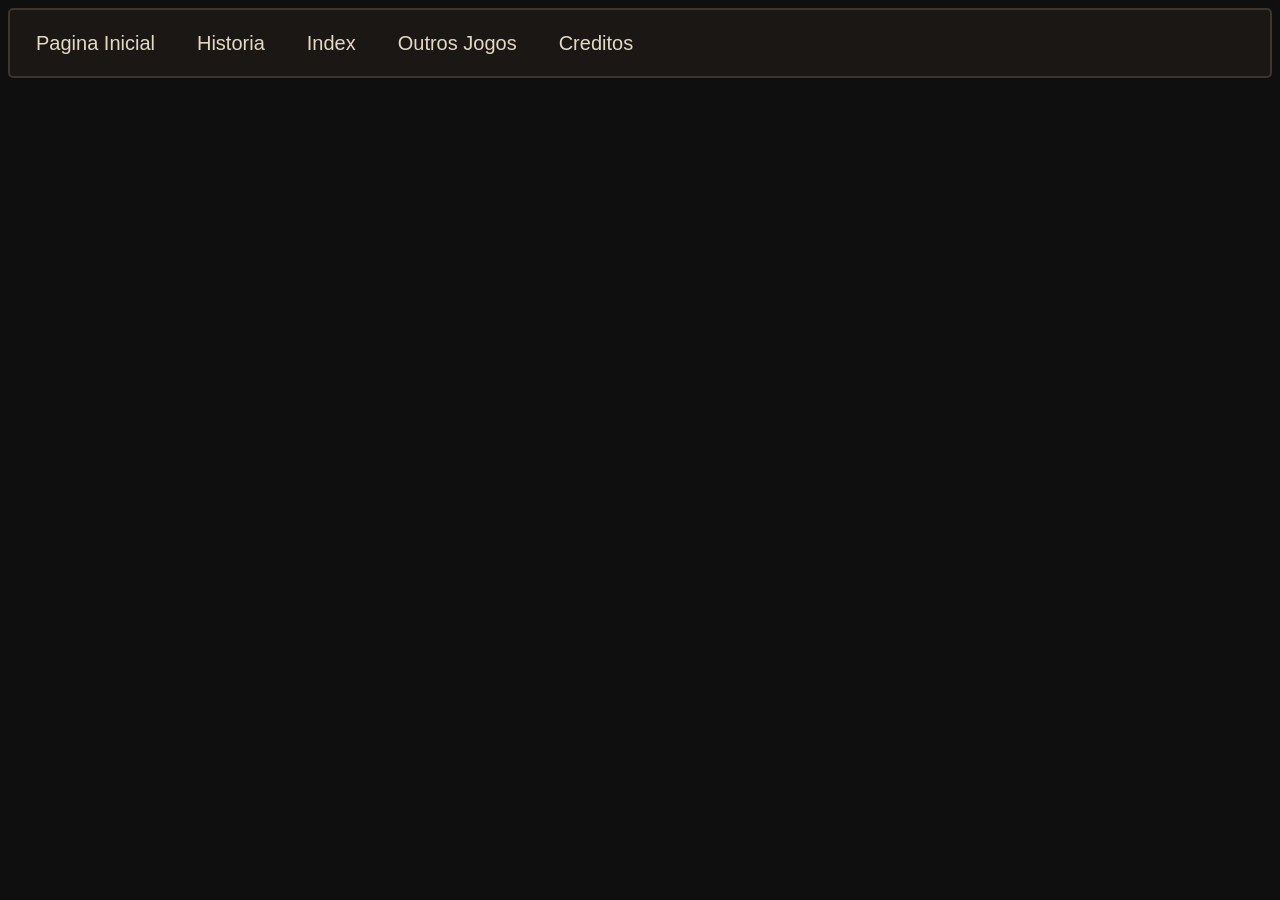
==== Primeira parte NOVO/index.html @ 2c70ede2 "Mega att do site, finalizado primeira parte" ====
<!DOCTYPE html>
<html>

<head>
    <title>Meu site</title>
    <link rel="stylesheet" href="styleindex.css">
</head>

<body>
    <div id="BotoesAcima">
            <div class="botoes">
        

             <button id="paginainicial">Pagina Inicial</button>

             <button id="historia">Historia</button>

             <button id="index">Index</button>

             <button id="OJ">Outros  Jogos</button>

             <button id="creditos">Creditos</button>

            </div>
     </div>







<script src="scriptindex.js"></script>

</body>

</html>
---- Primeira parte NOVO/styleindex.css ----
* {

    box-sizing: border-box;

}

body {
    background-color: #0f0f0f;
}

/* =========================
   BOTÕES DO TOPO
   ========================= */

 #BotoesAcima {

    display: flex;

    background-color: #1B1715;

    border: 2px solid #3d342f;

    height: 70px;

    border-radius: 5px;

    margin: auto;

 }

    .botoes {

        display: flex;

        gap: 30px;

        padding-left: 20px;
    }

    .botoes button {

    font-size: 20px;

    background-color: #1B1715;

    border: none;

    color: #E5D9C3;

    text-align: center;

    }
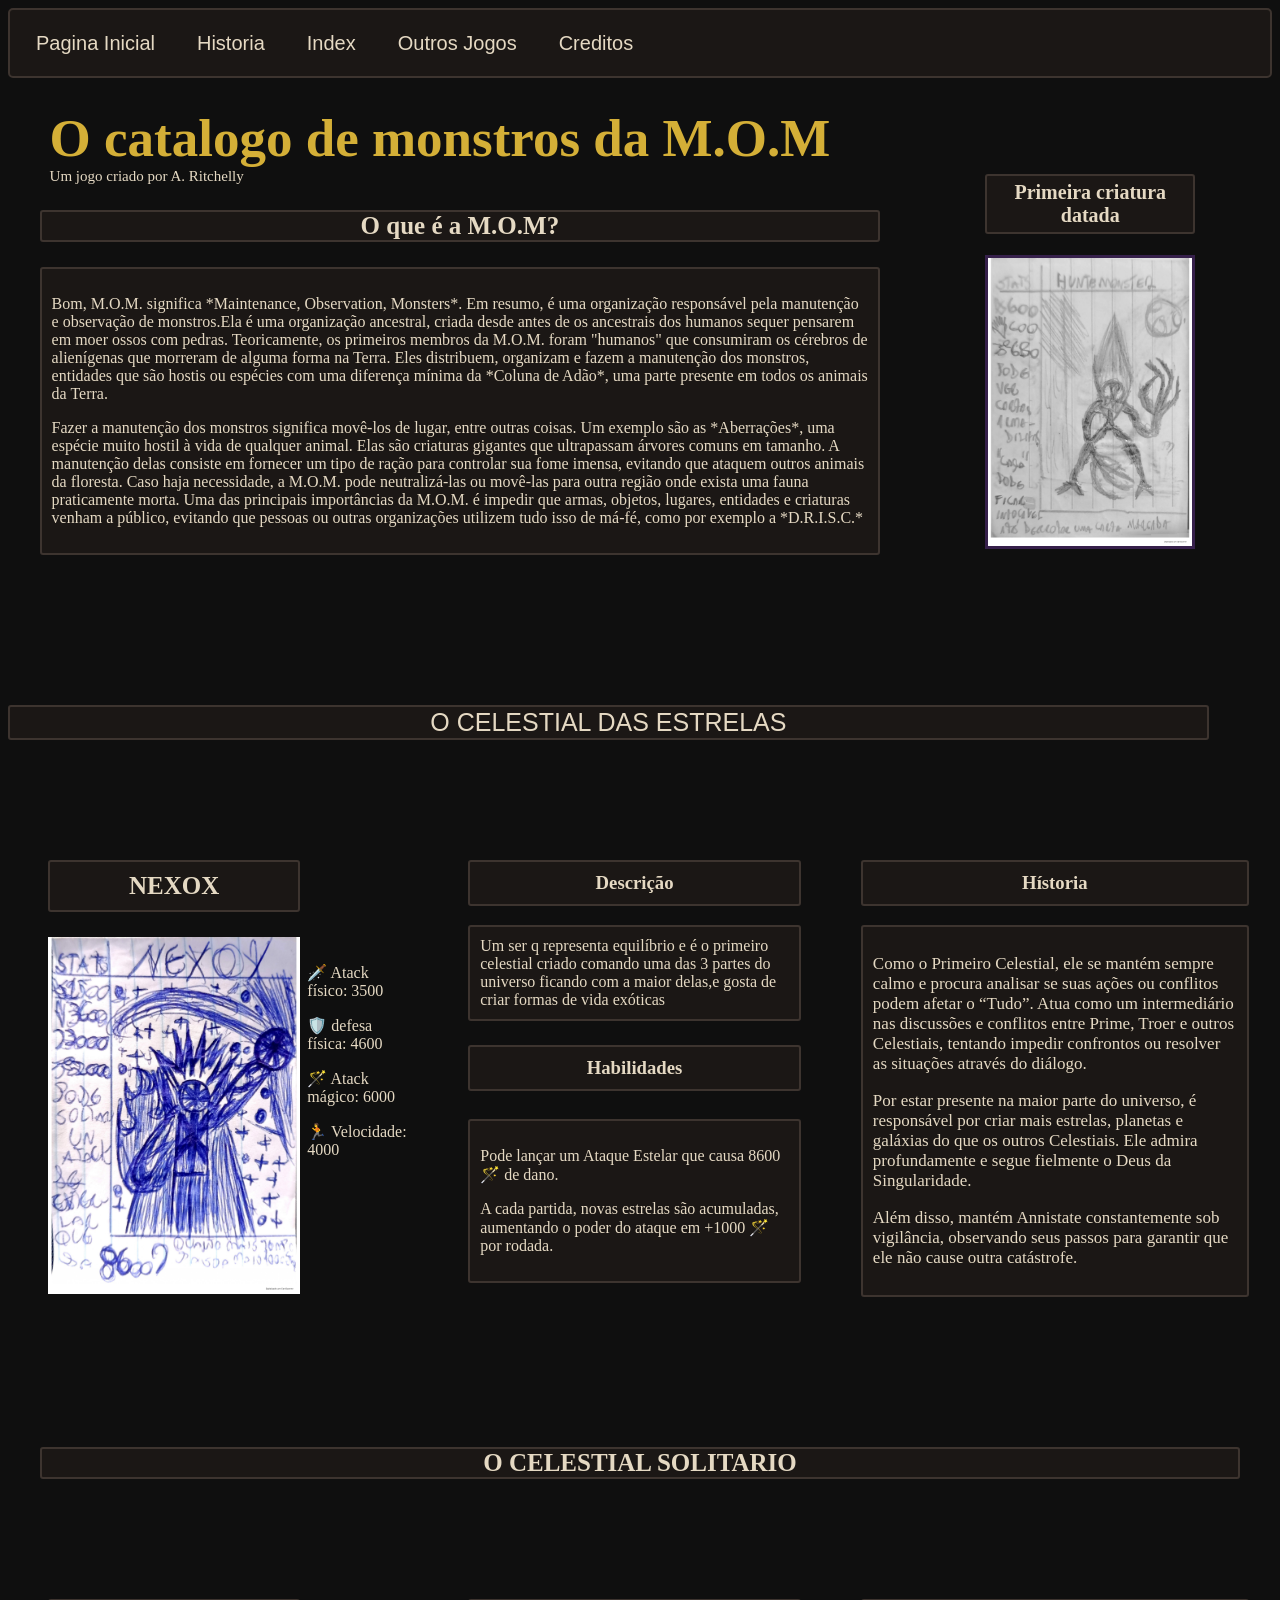
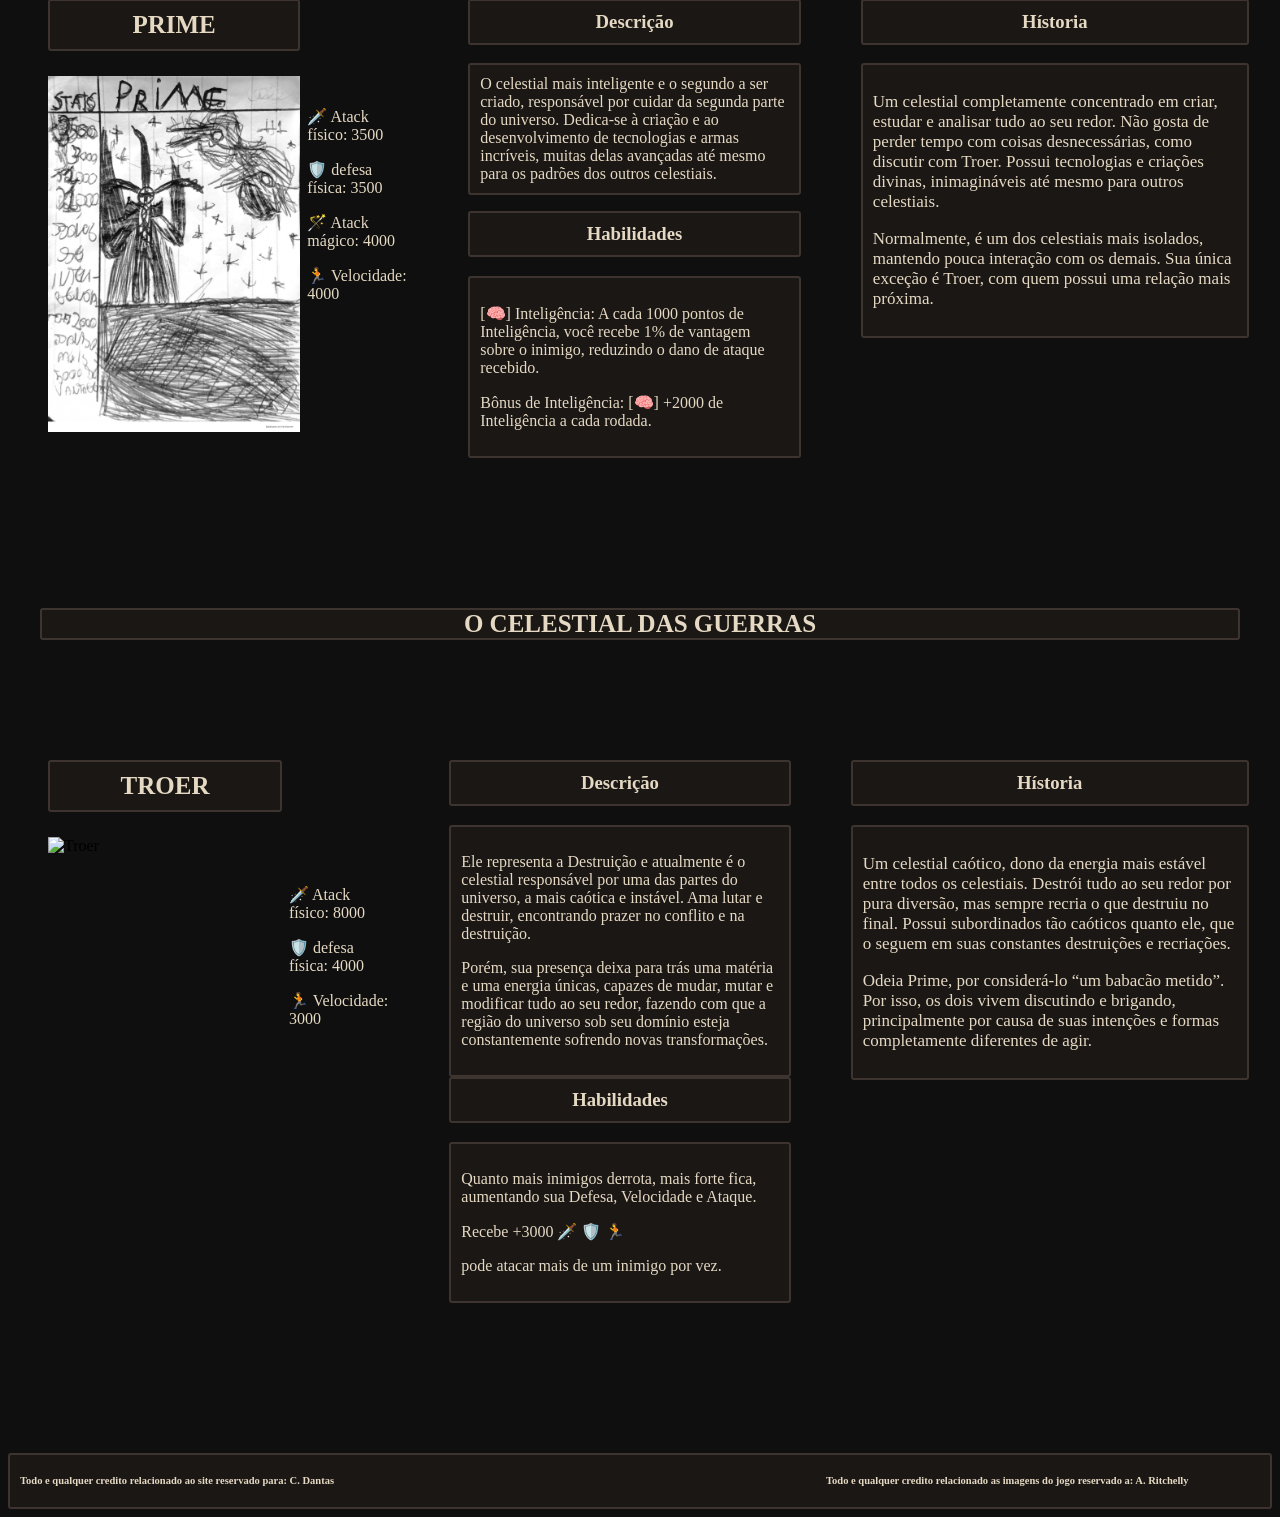
==== commit 6cf10dd6: "Move página inicial para a raiz" ====
--- a/Primeira parte NOVO/index.html
+++ b/Primeira parte NOVO/index.html
@@ -24,14 +24,634 @@
             </div>
      </div>
 
-
-
-
-
-
-
-<script src="scriptindex.js"></script>
-
+    <div id="primeiraparte">
+
+
+        <div id="titulo-descricao">
+
+            <div id="titulo-subtitulo">
+
+              <h1 id="titulo">O catalogo de monstros da M.O.M</h1>
+
+              <p id="subtitulo">Um jogo criado por A. Ritchelly</p>
+
+
+            </div>
+
+            <div id="tdescricao-descricao">
+
+              <h3 id="tdescricao">O que é a M.O.M?</h3>
+
+                    <div class="descricao">
+                     <p> Bom, M.O.M. significa *Maintenance, Observation, Monsters*. Em resumo, é uma organização responsável pela manutenção e observação de monstros.Ela é uma organização ancestral, criada desde antes de os ancestrais dos humanos sequer pensarem em moer ossos com pedras. Teoricamente, os primeiros membros da M.O.M. foram "humanos" que consumiram os cérebros de alienígenas que morreram de alguma forma na Terra. Eles distribuem, organizam e fazem a manutenção dos monstros, entidades que são hostis ou espécies com uma diferença mínima da *Coluna de Adão*, uma parte presente em todos os animais da Terra.</p>
+                     <p>Fazer a manutenção dos monstros significa movê-los de lugar, entre outras coisas. Um exemplo são as *Aberrações*, uma espécie muito hostil à vida de qualquer animal. Elas são criaturas gigantes que ultrapassam árvores comuns em tamanho. A manutenção delas consiste em fornecer um tipo de ração para controlar sua fome imensa, evitando que ataquem outros animais da floresta. Caso haja necessidade, a M.O.M. pode neutralizá-las ou movê-las para outra região onde exista uma fauna praticamente morta. Uma das principais importâncias da M.O.M. é impedir que armas, objetos, lugares, entidades e criaturas venham a público, evitando que pessoas ou outras organizações utilizem tudo isso de má-fé, como por exemplo a *D.R.I.S.C.*</p>
+                    </div>
+
+            </div>
+
+
+
+        </div>
+
+        <div id="PCD">
+
+            <h3 id="pcdplaca">Primeira criatura datada</h3>
+
+            <img id="huntemonster" src="cartas.jpg/huntemonster.jpg" alt="huntemonster">
+
+        </div>
+
+
+
+    </div>
+
+<div id="celestiais">
+    <button id="titulodiferenciado">O CELESTIAL DAS ESTRELAS</button>
+
+    <div class="personagem">
+
+        <div class="imagem-stats">
+
+            <div class="img-placa">
+
+             <h3 class="placa">NEXOX</h3>
+
+             <img class="carta" src="cartas.jpg/nexus.jpg" alt="nexox">
+
+
+            </div>
+
+            <div class="stats-text">
+
+            <div class="stats">
+             <p>🗡️ Atack físico: 3500 </p>
+             <p>🛡️ defesa física: 4600 </p>
+             <p>🪄 Atack mágico: 6000</p>
+             <p>🏃 Velocidade: 4000   </p>
+
+            </div>
+
+
+            </div>
+
+        </div>
+        
+        <div class="psdescricao-descricao">
+
+            <div>
+
+            <h3 class="psdescricao">Descrição</h3>
+
+            <p class="descricao">Um ser q representa equilíbrio e é o primeiro celestial criado comando uma das 3 partes do universo ficando com a maior delas,e gosta de criar formas de vida exóticas</p>
+
+            </div>
+
+            <h3 class="pshabilidades">Habilidades</h3>
+
+             <div class="habilidades">
+
+                <p>Pode lançar um Ataque Estelar que causa 8600 🪄 de dano. </p>
+
+                <p>A cada partida, novas estrelas são acumuladas, aumentando o poder do ataque em +1000 🪄 por rodada.</p>
+
+             </div>
+
+         
+        </div>
+
+        <div class="pshistoria-historia">
+
+            <h3 class="pshistoria">Hístoria</h3>
+
+            <div class="historia">
+
+              <p>Como o Primeiro Celestial, ele se mantém sempre calmo e procura analisar se suas ações ou conflitos podem afetar o “Tudo”. Atua como um intermediário nas discussões e conflitos entre Prime, Troer e outros Celestiais, tentando impedir confrontos ou resolver as situações através do diálogo.</p>      
+
+              <p>Por estar presente na maior parte do universo, é responsável por criar mais estrelas, planetas e galáxias do que os outros Celestiais. Ele admira profundamente e segue fielmente o Deus da Singularidade.</p>
+
+              <p>Além disso, mantém Annistate constantemente sob vigilância, observando seus passos para garantir que ele não cause outra catástrofe.</p>
+
+            </div>
+
+
+        </div>
+
+    </div>
+
+
+        <h2 class="titulo">O CELESTIAL SOLITARIO</h2>
+
+
+    <div class="personagem">
+
+        <div class="imagem-stats">
+
+            <div class="img-placa">
+
+             <h3 class="placa">PRIME</h3>
+
+             <img class="carta" src="cartas.jpg/prime.jpg" alt="Prime">
+
+
+            </div>
+
+            <div class="stats-text">
+
+            <div class="stats">
+             <p>🗡️ Atack físico: 3500 </p>
+             <p>🛡️ defesa física: 3500 </p>
+             <p>🪄 Atack mágico: 4000</p>
+             <p>🏃 Velocidade: 4000</p>
+
+            </div>
+
+
+            </div>
+
+        </div>
+        
+        <div class="psdescricao-descricao">
+
+            <div>
+
+            <h3 class="psdescricao">Descrição</h3>
+
+            <p class="descricao">O celestial mais inteligente e o segundo a ser criado, responsável por cuidar da segunda parte do universo. Dedica-se à criação e ao desenvolvimento de tecnologias e armas incríveis, muitas delas avançadas até mesmo para os padrões dos outros celestiais.</p>
+
+            </div>
+
+             <h3 class="pshabilidades">Habilidades</h3>
+
+             <div class="habilidades">
+
+                <p>[🧠] Inteligência: A cada 1000 pontos de Inteligência, você recebe 1% de vantagem sobre o inimigo, reduzindo o dano de ataque recebido.</p>
+
+                <p>Bônus de Inteligência: [🧠] +2000 de Inteligência a cada rodada.</p>
+
+            </div>
+         
+        </div>
+
+        <div class="pshistoria-historia">
+
+            <h3 class="pshistoria">Hístoria</h3>
+
+            <div class="historia">
+
+              <p>Um celestial completamente concentrado em criar, estudar e analisar tudo ao seu redor. Não gosta de perder tempo com coisas desnecessárias, como discutir com Troer. Possui tecnologias e criações divinas, inimagináveis até mesmo para outros celestiais.</p>      
+
+              <p>Normalmente, é um dos celestiais mais isolados, mantendo pouca interação com os demais. Sua única exceção é Troer, com quem possui uma relação mais próxima.</p>
+              
+            </div>
+
+
+        </div>
+
+    </div>
+
+            <h2 class="titulo">O CELESTIAL DAS GUERRAS</h2>
+
+    <div class="personagem">
+
+        <div class="imagem-stats">
+
+            <div class="img-placa">
+
+             <h3 class="placa">TROER</h3>
+
+              <img class="carta" src="cartas.jpg/troer.jpg" alt="Troer">
+
+
+            </div>
+
+            <div class="stats-text">
+
+            <div class="stats">
+             <p>🗡️ Atack físico: 8000 </p>
+             <p>🛡️ defesa física: 4000 </p>
+             <p>🏃 Velocidade: 3000</p>
+
+            </div>
+
+
+            </div>
+
+        </div>
+        
+        <div class="psdescricao-descricao">
+
+            <div>
+
+            <h3 class="psdescricao">Descrição</h3>
+
+            <div class="descricao">
+
+            <p>Ele representa a Destruição e atualmente é o celestial responsável por uma das partes do universo, a mais caótica e instável. Ama lutar e destruir, encontrando prazer no conflito e na destruição.</p>
+
+            <p>Porém, sua presença deixa para trás uma matéria e uma energia únicas, capazes de mudar, mutar e modificar tudo ao seu redor, fazendo com que a região do universo sob seu domínio esteja constantemente sofrendo novas transformações.</p>
+         
+            </div>
+
+            </div>
+
+            <div>
+
+                <h3 class="pshabilidades">Habilidades</h3>
+
+            <div class="habilidades">
+
+                <p>Quanto mais inimigos derrota, mais forte fica, aumentando sua Defesa, Velocidade e Ataque.</p>
+
+                <p>Recebe +3000 🗡️ 🛡️ 🏃</p>
+
+                <p>pode atacar mais de um inimigo por vez.</p>
+
+            </div>
+
+            </div>
+        </div>
+
+        <div class="pshistoria-historia">
+
+            <h3 class="pshistoria">Hístoria</h3>
+
+            <div class="historia">
+
+              <p>Um celestial caótico, dono da energia mais estável entre todos os celestiais. Destrói tudo ao seu redor por pura diversão, mas sempre recria o que destruiu no final. Possui subordinados tão caóticos quanto ele, que o seguem em suas constantes destruições e recriações.</p>      
+
+              <p>Odeia Prime, por considerá-lo “um babacão metido”. Por isso, os dois vivem discutindo e brigando, principalmente por causa de suas intenções e formas completamente diferentes de agir.</p>
+              
+            </div>
+
+
+        </div>
+
+    </div>
+
+    </div>
+
+<div id="annistates">
+
+     <button id="titulodiferenciado1">O CELESTIAL FORA DO CONTROLE</button>
+
+    
+
+ <div class="personagem">
+
+        <div class="imagem-stats">
+
+            <div class="img-placa">
+
+             <h3 class="placa">OS ANNISTATES</h3>
+
+             <div id="os-annistates">
+
+                <img id="anibrutos" src="cartas.jpg/anibrutos.jpg" alt="Anibrutos">
+
+                <img id="anitank" src="cartas.jpg/anitank.jpg" alt="Anitank">
+
+                <img id="animagia" src="cartas.jpg/animagia.jpg" alt="Animagia">
+
+                <img id="anispeed" src="cartas.jpg/anispeed.jpg" alt="Anispeed">
+                
+
+
+             </div>
+
+
+            </div>
+
+        </div>
+        
+        <div class="psdescricao-descricao">
+
+            <div>
+
+            <h3 class="psdescricao">Descrição</h3>
+
+            <p class="descricao">Ser que representa o desequilíbrio, sendo totalmente estável em sua existência, mas possuindo uma energia completamente desequilibrada. Não possui nenhuma forma única e pode assumir diferentes formas livremente. Odeia seu criador e Nexox com todas as suas forças. Reside em um planeta cujo núcleo produz quasares infinitos e incessantes, alimentados pela energia desequilibrada que emana de seu próprio ser.</p>
+
+            </div>
+
+            <h3 class="pshabilidades">Habilidades</h3>
+
+             <div class="habilidades">
+
+                <p>Pode mudar livremente entre suas diferentes formas, adaptando sua aparência e manifestação de energia de acordo com a situação. Essa mudança não possui um limite fixo, permitindo que ele alterne constantemente entre suas formas durante um combate.</p>
+
+
+             </div>
+
+         
+        </div>
+
+        <div class="pshistoria-historia">
+
+            <h3 class="pshistoria">Hístoria</h3>
+
+            <div class="historia">
+
+              <p>É o ser que representa o desequilíbrio absoluto, sendo completamente estável em sua própria existência, mas possuindo uma energia extremamente desequilibrada e imprevisível. Ele não possui nenhuma forma única, podendo alterar sua aparência e estrutura constantemente conforme sua energia se manifesta. Odeia seu criador e Nexox com todas as suas forças, carregando um enorme ressentimento contra aqueles que deram origem à sua existência.</p>
+              
+              <p>Ele reside em um planeta completamente dominado por sua energia, cujo núcleo produz quasares infinitos e incessantes. A energia desequilibrada presente em seu interior alimenta o núcleo continuamente, fazendo com que os quasares nunca parem de surgir. O planeta inteiro funciona como uma extensão de seu poder, permanecendo em constante instabilidade por causa da energia absurda que o ser possui.</p>
+
+            </div>
+
+
+        </div>
+
+    </div>
+
+    <h2 class="titulo">O ANNISTATE BRUTAL</h2>
+
+    <div class="personagem">
+
+        <div class="imagem-stats">
+
+            <div class="img-placa">
+
+             <h3 class="placa">ANNISTATE BRUTOS</h3>
+
+             <img class="carta" src="cartas.jpg/anibrutos.jpg" alt="anibrutos">
+
+
+            </div>
+
+            <div class="stats-text">
+
+            <div class="stats">
+             <p>🗡️ Atack físico: 6000 </p>
+             <p>🛡️ defesa física:  2200 </p>
+             <p>🏃 Velocidade: 1000   </p>
+
+            </div>
+
+
+            </div>
+
+        </div>
+        
+        <div class="psdescricao-descricao">
+
+            <div>
+
+            <h3 class="psdescricao">Descrição</h3>
+
+            <p class="descricao">A forma de Annistate totalmente focada em força física. Seu poder destrutivo é concentrado em golpes físicos extremamente poderosos, tornando-o capaz de superar adversários através de força bruta.</p>
+
+            </div>
+
+            <h3 class="pshabilidades">Habilidades</h3>
+
+             <div class="habilidades">
+
+                <p>Aumenta em 20% sua força caso Annistate esteja em qualquer situação de desvantagem.</p>
+
+             </div>
+
+         
+        </div>
+
+        <div class="pshistoria-historia">
+
+            <h3 class="pshistoria">Hístoria</h3>
+
+            <div class="historia">
+
+              <p>Representa a estabilidade e a força física de Annistate, sendo a forma mais focada em combate corporal. Age como um ogro faminto por lutas, sempre procurando alguém forte o suficiente para testar seus limites. Quanto mais difícil e brutal for o combate, mais interessado ele fica. Não costuma pensar muito antes de atacar, preferindo resolver tudo através da força e da resistência. Para ele, uma batalha nunca é um problema, mas uma oportunidade de provar quem é o mais forte.</p>      
+
+            </div>
+
+
+        </div>
+        
+
+    </div>
+
+    <h2 class="titulo">O ANNISTATE DEFENSIVO</h2>
+
+ <div class="personagem">
+
+        <div class="imagem-stats">
+
+            <div class="img-placa">
+
+             <h3 class="placa">ANNISTATE TANK</h3>
+
+             <img class="carta" src="cartas.jpg/anitank.jpg" alt="anitank">
+
+
+            </div>
+
+            <div class="stats-text">
+
+            <div class="stats">
+             <p>🗡️ Atack físico: 1600 </p>
+             <p>🛡️ defesa física:  6000 </p>
+             <p>🏃 Velocidade: 980 </p>
+
+            </div>
+
+
+            </div>
+
+        </div>
+        
+        <div class="psdescricao-descricao">
+
+            <div>
+
+            <h3 class="psdescricao">Descrição</h3>
+
+            <p class="descricao">A forma de Annistate focada em defesa física. O material que ele produz é considerado um dos mais resistentes de todas as realidades, permitindo que suporte ataques absurdamente poderosos.</p>
+
+            </div>
+
+            <h3 class="pshabilidades">Habilidades</h3>
+
+             <div class="habilidades">
+
+                <p>Aumenta sua defesa em 5.000 pontos durante 3 rodadas.</p>
+
+             </div>
+
+         
+        </div>
+
+        <div class="pshistoria-historia">
+
+            <h3 class="pshistoria">Hístoria</h3>
+
+            <div class="historia">
+
+              <p>Representa a resistência e a capacidade defensiva de Annistate. Age como um ser extremamente arrogante, que acredita estar acima de praticamente todos os outros seres. Gosta de receber ataques apenas para demonstrar que eles não são capazes de feri-lo e, depois, humilhar seus adversários por terem tentado. Quanto mais poderoso é o inimigo, mais prazer sente em permanecer parado enquanto seus ataques são completamente inúteis. Para essa forma, derrotar alguém rapidamente não é tão divertido quanto fazê-lo perceber que nunca teve chance.</p>      
+
+            </div>
+
+
+        </div>
+
+    </div>
+
+    <h2 class="titulo">O ANNISTATE MAGICO</h2>
+
+    <div class="personagem">
+
+        <div class="imagem-stats">
+
+            <div class="img-placa">
+
+             <h3 class="placa">ANNISTATE DEMON</h3>
+
+             <img class="carta" src="cartas.jpg/animagia.jpg" alt="animagia">
+
+
+            </div>
+
+            <div class="stats-text">
+
+            <div class="stats">
+             <p>🛡️ Defesa física: 2.600 </p>
+             <p>🪄 Ataque mágico: 6.000</p>
+             <p>🏃 Velocidade: 3.000</p>
+
+            </div>
+
+
+            </div>
+
+        </div>
+        
+        <div class="psdescricao-descricao">
+
+            <div>
+
+            <h3 class="psdescricao">Descrição</h3>
+
+            <p class="descricao">A forma de Annistate focada em ataques não físicos. Ele assume a aparência de um demônio para brincar com a imaginação e zombar dos outros mortais, utilizando sua magia celestial de maneira extremamente destrutiva.</p>
+
+            </div>
+
+            <h3 class="pshabilidades">Habilidades</h3>
+
+             <div class="habilidades">
+
+                <p>Cria Tochas de Mana Celestial. A cada rodada, Annistate pode escolher entre: </p>
+
+                <p>Buffar suas cartas mágicas em 100%</p>
+
+                <p>Acumular energia para utilizar seu ataque Calamidade Descontrolada.</p>
+
+                <p>Para utilizar a Calamidade Descontrolada, são necessárias 9 Tochas de Mana Celestial ativas. Annistate ganha 1 Tocha por rodada, desde que ninguém as destrua ou interfira em seu acúmulo.</p>
+
+             </div>
+
+         
+        </div>
+
+        <div class="pshistoria-historia">
+
+            <h3 class="pshistoria">Hístoria</h3>
+
+            <div class="historia">
+
+              <p>Representa o lado mágico e destrutivo de Annistate. Age como um monarca desolado, carregando uma espécie de vazio e desprezo por tudo ao seu redor. Não demonstra interesse em conquistar ou governar nada, pois considera que tudo eventualmente será destruído. Caminha por diferentes lugares observando o mundo em silêncio e, quando algo chama sua atenção, simplesmente o arrasa sem demonstrar remorso. Sua presença transmite a sensação de que uma calamidade está prestes a acontecer, como se a própria destruição fosse sua única forma de entretenimento.</p>      
+
+            </div>
+
+
+        </div>
+
+    </div>
+
+    <h2 class="titulo">O ANNISTATE INVISIVEL</h2>
+
+
+<div class="personagem">
+
+        <div class="imagem-stats">
+
+            <div class="img-placa">
+
+             <h3 class="placa">ANNISTATE SPEED</h3>
+
+             <img class="carta" src="cartas.jpg/anispeed.jpg" alt="anispeed">
+
+
+            </div>
+
+            <div class="stats-text">
+
+            <div class="stats">
+             <p>🗡️ Ataque físico: 1.900 </p>
+             <p>🛡️ Defesa física: 1.900</p>
+             <p>🏃 Velocidade: 6.600</p>
+
+            </div>
+
+
+            </div>
+
+        </div>
+        
+        <div class="psdescricao-descricao">
+
+            <div>
+
+            <h3 class="psdescricao">Descrição</h3>
+
+            <p class="descricao">A forma de Annistate totalmente focada em velocidade. Seus atributos ofensivos e defensivos são menores, mas sua velocidade transforma sua movimentação em sua principal forma de defesa e combate.</p>
+
+            </div>
+
+            <h3 class="pshabilidades">Habilidades</h3>
+
+             <div class="habilidades">
+
+                <p>Aumenta sua velocidade em 1.000% durante 3 rodadas, permitindo que Annistate alcance velocidades tão absurdas que consegue se defender até mesmo de ataques físicos através da movimentação.</p>
+
+             </div>
+
+         
+        </div>
+
+        <div class="pshistoria-historia">
+
+            <h3 class="pshistoria">Hístoria</h3>
+
+            <div class="historia">
+
+              <p>Representa a velocidade e a movimentação constante de Annistate. Nunca fica parado, passando por cidades, mundos e dimensões sem parar, como se permanecer no mesmo lugar fosse algo insuportável. Está constantemente procurando novos lugares para explorar e novos adversários para desafiar. A única coisa capaz de fazê-lo parar é encontrar alguém que consiga acompanhá-lo em velocidade. Quando encontra outro ser rápido, sua personalidade muda completamente e ele passa a tratá-lo como um rival, querendo descobrir imediatamente quem consegue chegar mais longe ou ser mais rápido.</p>      
+
+            </div>
+
+
+        </div>
+
+    </div>
+
+
+
+</div>
+
+    <div id="creditosfinais">
+
+    <h3 id="creditoscadu">Todo e qualquer credito relacionado ao site reservado para: C. Dantas</h3>
+
+    <h3 id="creditoscharge">Todo e qualquer credito relacionado as imagens do jogo reservado a: A. Ritchelly</h3>
+
+
+    </div>
+
+
+
+
+
+
+
+
+
+    <script src="scriptindex.js"></script>
 </body>
 
-</html>+</html>
--- a/Primeira parte NOVO/styleindex.css
+++ b/Primeira parte NOVO/styleindex.css
@@ -49,4 +49,506 @@
 
     text-align: center;
 
-    }+    }
+
+/* =========================
+   PAGINA INICIAL
+   ========================= */
+
+   /* =========================
+   TITULO E SUBTITULO
+   ========================= */
+
+#primeiraparte {
+
+    width: 95%;
+
+    display: flex;
+
+    max-width: 1300px;
+
+    gap: 5%;
+
+    margin: auto;
+
+}
+
+#titulo-descricao {
+
+    width: 70%;
+
+    display: flex;
+
+    flex-direction: column;
+}
+
+#titulo-subtitulo {
+    
+    display: flex;
+
+    flex-direction: column;
+
+}
+
+#titulo {
+
+    width: 100%;
+
+    color: #D4AF37;
+
+    padding-left: 10px;
+
+    font-size: 53px;
+
+    margin: 0;
+    
+    margin-top: 30px;
+}
+
+#subtitulo {
+    width: 100%;
+
+    color: #E5D9C3;
+
+    padding-left: 10px;
+
+    font-size: 15px;
+
+    text-align: left;
+
+    margin: 0;    
+
+}
+
+/* =========================
+   DESCRICAO PAGINA INICIAL
+   ========================= */
+
+#tdescricao-descricao {
+
+    display: flex;
+
+    flex-direction: column;
+
+}
+
+#tdescricao {
+
+    width: 100%;
+
+    border: 2px solid #3d342f;
+
+    border-radius: 3px;
+    
+    background-color: #1B1715;  
+
+    text-align: center;
+
+    color: #E5D9C3;
+
+    font-size: 25px;
+
+}
+
+/* =========================
+   DESCRICAO PAGINA INICIAL
+   ========================= */
+
+#PCD {
+
+    width: 25%;
+
+    display: flex;
+
+    flex-direction: column;
+
+    margin-top: 90px;
+
+    gap: 10px;
+}
+
+#pcdplaca {
+
+    border: 2px solid #3d342f;
+
+    border-radius: 3px;
+    
+    background-color: #1B1715;
+
+    color: #E5D9C3;
+
+    font-size: 20px;
+
+    text-align: center;
+
+    width: 70%;
+
+    margin: auto;
+
+    padding: 5px;
+
+}
+
+#huntemonster {
+
+    width: 70%;
+
+    height: auto;
+
+    border: 3px solid rgb(54, 32, 75);
+
+    margin: auto;
+}
+
+/* =========================
+   OS CELESTIAIS
+   ========================= */
+
+   #titulodiferenciado {
+
+    text-align: center;
+
+    margin: auto;
+
+    margin-top: 150px;
+
+    border: 2px solid #3d342f;
+
+    border-radius: 3px;
+    
+    background-color: #1B1715;
+
+    color: #E5D9C3;
+
+    font-size: 25px;
+
+    width: 95%;
+    
+   }
+
+    #titulodiferenciado1 {
+
+    text-align: center;
+
+    margin: auto;
+
+    margin-top: 150px;
+
+    border: 2px solid #3d342f;
+
+    border-radius: 3px;
+    
+    background-color: #1B1715;
+
+    color: #E5D9C3;
+
+    font-size: 25px;
+
+    width: 95%;
+    
+   }
+
+.titulo {
+
+    text-align: center;
+
+    margin: auto;
+
+    margin-top: 150px;
+
+    border: 2px solid #3d342f;
+
+    border-radius: 3px;
+    
+    background-color: #1B1715;
+
+    color: #E5D9C3;
+
+    font-size: 25px;
+
+    width: 95%;
+    
+   }
+
+ .personagem {
+
+    width: 95%;
+
+    max-width: 100%;
+
+    display: flex;
+
+    margin: auto;
+
+    margin-left: 40px;
+
+    gap: 5%;
+
+    margin-top: 120px;
+
+   }
+
+
+
+   .imagem-stats {
+
+    display: flex;
+
+    width: 30%;
+
+    gap: 2%;
+
+    margin-top: 0;
+
+   }
+
+   
+ @media (min-width: 2000px) {
+   .imagem-stats {
+
+    display: flex;
+
+    width: 30%;
+
+    gap: 2%;
+
+    height: 600px;
+
+    width: 600px;
+
+   }
+
+}
+
+   .img-placa {
+
+    width: 70%;
+
+    display: flex;
+
+    flex-direction: column;
+
+    margin-top: 0;
+
+
+   }
+
+   .placa {
+
+    text-align: center;
+
+    border: 2px solid #3d342f;
+
+    border-radius: 3px;
+    
+    background-color: #1B1715;
+
+    color: #E5D9C3;
+
+    font-size: 25px;
+
+    width: 100%;
+
+    padding: 10px;
+
+    margin-top: 0;
+
+   }
+
+
+    .stats-text {
+
+    display: flex;
+
+    flex-direction: column;
+
+    width: 30%;
+
+    color: #E5D9C3;
+
+    margin: auto 0 0;
+
+    height: 80%;
+
+    font-size: 16px;
+
+    }
+
+ .psdescricao-descricao {
+
+    display: flex;
+
+    flex-direction: column;
+
+    text-align: start;
+
+    border-radius: 3px;
+
+    color: #E5D9C3;
+
+    width: 30%;
+
+    gap: 2%;
+
+    }
+
+    .psdescricao {
+
+    border: 2px solid #3d342f;
+
+    border-radius: 3px;
+    
+    background-color: #1B1715;
+
+    text-align: center;
+
+    padding: 10px;
+
+    margin-top: 0;
+
+
+    }
+
+    .descricao {
+
+    border: 2px solid #3d342f;
+
+    border-radius: 3px;
+    
+    background-color: #1B1715;
+
+    text-align: start;
+
+    padding: 10px;
+
+    color: #E5D9C3;
+    
+    }
+
+    .pshabilidades {
+
+    border: 2px solid #3d342f;
+
+    border-radius: 3px;
+    
+    background-color: #1B1715;
+
+    text-align: center;
+
+    padding: 10px;
+
+    margin-top: 0;
+
+
+    }
+
+    .habilidades {
+
+    border: 2px solid #3d342f;
+
+    border-radius: 3px;
+    
+    background-color: #1B1715;
+
+    text-align: start;
+
+    padding: 10px;
+    
+    }
+
+    .pshistoria-historia {
+
+        width: 35%;
+
+        display: flex;
+
+        flex-direction: column;
+
+        color: #E5D9C3;
+
+    }
+
+    .pshistoria {
+
+    border: 2px solid #3d342f;
+
+    border-radius: 3px;
+    
+    background-color: #1B1715;
+
+    text-align: center;
+
+    padding: 10px;
+
+    margin-top: 0;
+
+    }
+
+    .historia {
+
+    border: 2px solid #3d342f;
+
+    border-radius: 3px;
+    
+    background-color: #1B1715;
+
+    text-align: start;
+
+    padding: 10px;
+
+    font-size: 17px;
+
+    }
+
+    #creditosfinais {
+
+    width: 100%;
+
+    display: flex;
+
+    gap: 30%;
+
+    border: 2px solid #3d342f;
+
+    border-radius: 3px;
+    
+    background-color: #1B1715;
+
+    text-align: start;
+
+    padding: 10px;
+
+    color: #E5D9C3;
+
+    font-size: 9px;
+
+    margin-top: 150px;
+
+    }
+
+    #creditoscadu {
+
+        width: 40%
+        
+    }
+
+    #creditoscharge {
+
+        width: 40%
+    }
+
+#os-annistates {
+
+    display: grid;
+
+    grid-template-columns: 1fr 1fr;
+
+    gap: 20px;
+
+    width: 100%;
+}
+
+#os-annistates img {
+
+    width: 100%;
+}
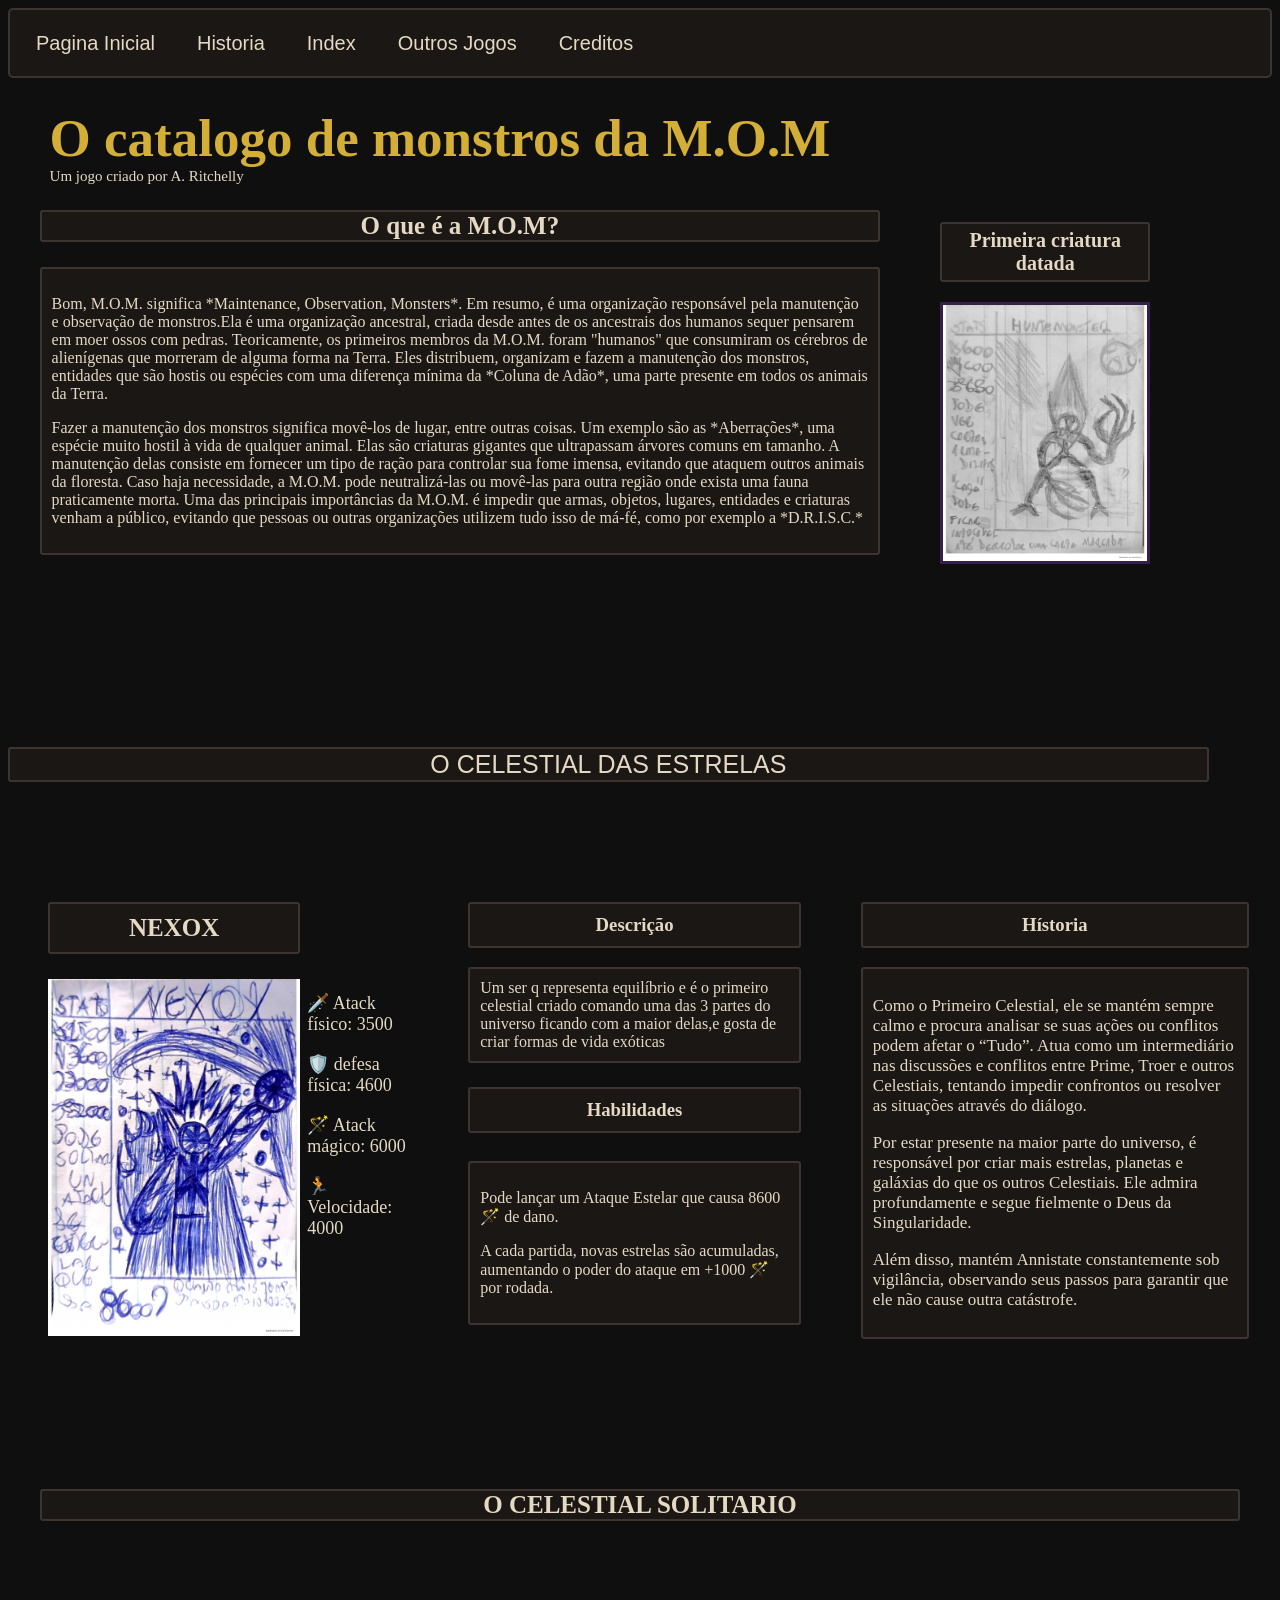
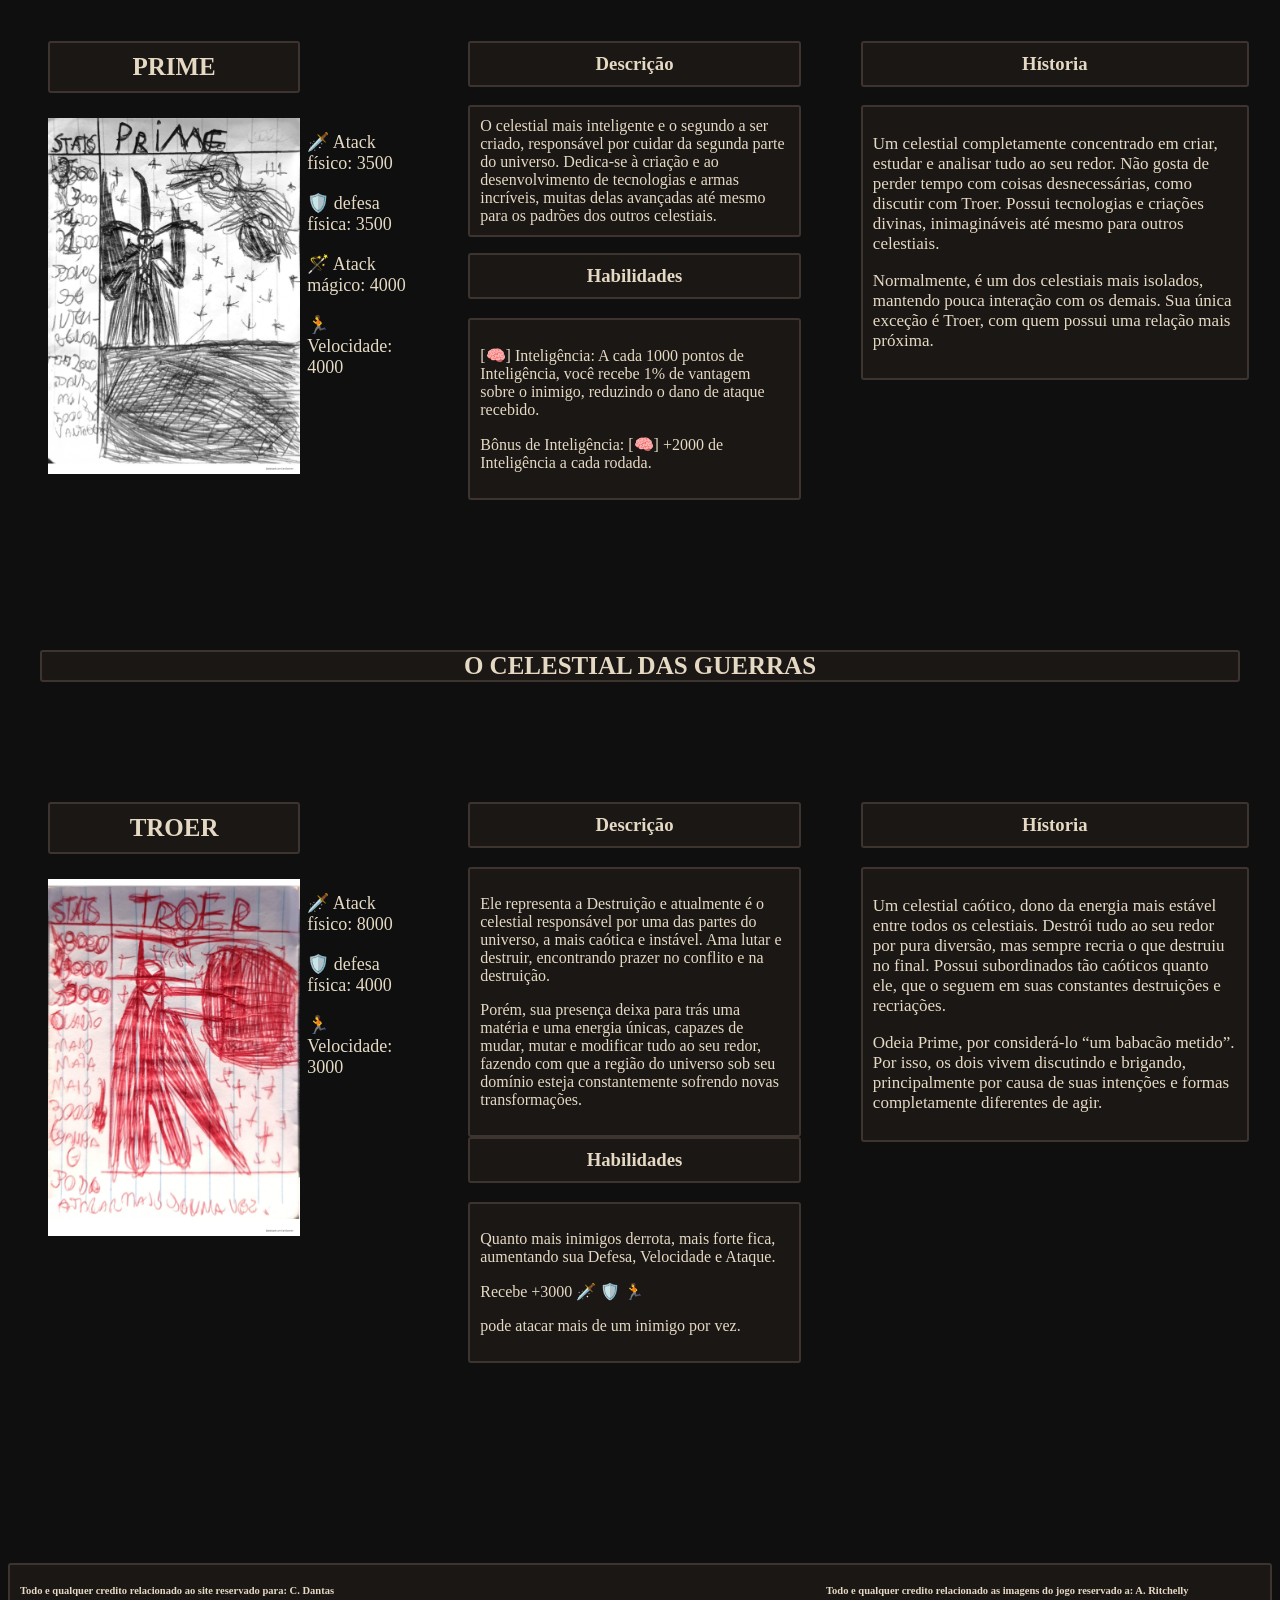
==== commit f52b60b6: "Move página inicial para a raiz" ====
--- a/Primeira parte NOVO/index.html
+++ b/Primeira parte NOVO/index.html
@@ -11,11 +11,11 @@
             <div class="botoes">
         
 
-             <button id="paginainicial">Pagina Inicial</button>
+             <button id="index">Pagina Inicial</button>
 
              <button id="historia">Historia</button>
 
-             <button id="index">Index</button>
+             <button id="catalogo">Index</button>
 
              <button id="OJ">Outros  Jogos</button>
 
@@ -219,7 +219,7 @@
 
              <h3 class="placa">TROER</h3>
 
-              <img class="carta" src="cartas.jpg/troer.jpg" alt="Troer">
+              <img class="carta" src="cartas.jpg/TROER.jpg" alt="Troer">
 
 
             </div>
@@ -377,7 +377,7 @@
 
             </div>
 
-            <div class="stats-text">
+            <div class="stats-text1">
 
             <div class="stats">
              <p>🗡️ Atack físico: 6000 </p>
@@ -443,7 +443,7 @@
 
             </div>
 
-            <div class="stats-text">
+            <div class="stats-text1">
 
             <div class="stats">
              <p>🗡️ Atack físico: 1600 </p>
@@ -508,7 +508,7 @@
 
             </div>
 
-            <div class="stats-text">
+            <div class="stats-text1">
 
             <div class="stats">
              <p>🛡️ Defesa física: 2.600 </p>
@@ -580,7 +580,7 @@
 
             </div>
 
-            <div class="stats-text">
+            <div class="stats-text1">
 
             <div class="stats">
              <p>🗡️ Ataque físico: 1.900 </p>
--- a/Primeira parte NOVO/styleindex.css
+++ b/Primeira parte NOVO/styleindex.css
@@ -162,10 +162,36 @@
 
     flex-direction: column;
 
-    margin-top: 90px;
-
-    gap: 10px;
-}
+    margin-top: 22%;
+
+    gap: 20px;
+
+    height: auto;
+
+    
+
+}
+
+@media (min-width:1205px) {
+    #PCD {
+
+        margin-top: 12%;
+
+    }
+
+
+}
+
+@media (min-width:1284px) {
+    #PCD {
+
+        margin-top: 8%;
+
+    }
+
+
+}
+
 
 #pcdplaca {
 
@@ -183,7 +209,7 @@
 
     width: 70%;
 
-    margin: auto;
+    margin: 0;
 
     padding: 5px;
 
@@ -193,11 +219,11 @@
 
     width: 70%;
 
-    height: auto;
+    height: 70%;
 
     border: 3px solid rgb(54, 32, 75);
 
-    margin: auto;
+    margin: 0;
 }
 
 /* =========================
@@ -333,6 +359,7 @@
 
    }
 
+
    .placa {
 
     text-align: center;
@@ -355,7 +382,20 @@
 
    }
 
-
+    .stats-carta {
+
+    width: 70%;
+
+    display: flex;
+
+    flex-direction: column;
+
+    margin-top: 0;
+
+
+   }
+
+   
     .stats-text {
 
     display: flex;
@@ -366,13 +406,64 @@
 
     color: #E5D9C3;
 
-    margin: auto 0 0;
-
-    height: 80%;
-
-    font-size: 16px;
-
-    }
+    margin: 0;
+
+    height: 50%;
+
+    padding-top: 23%
+
+    }
+
+    @media (min-width: 1100px) {
+        .stats-text {
+
+            padding-top: 20%
+
+        }
+    }
+
+    .stats-text1 {
+
+    display: flex;
+
+    flex-direction: column;
+
+    width: 30%;
+
+    color: #E5D9C3;
+
+    margin: 0;
+
+    height: 50%;
+
+    padding-top: 34%
+
+    }
+
+
+    .stats {
+
+        font-size: 14px;
+
+    }
+
+    @media (min-width: 1450px) {
+    .stats {
+
+        font-size: 24px;
+
+    }
+}
+
+
+   @media (min-width: 1100px) and (max-width: 1449px) {
+    .stats {
+
+        font-size: 18px;
+
+    }
+}
+    
 
  .psdescricao-descricao {
 
@@ -522,7 +613,7 @@
 
     font-size: 9px;
 
-    margin-top: 150px;
+    margin-top: 200px;
 
     }
 
@@ -541,14 +632,47 @@
 
     display: grid;
 
-    grid-template-columns: 1fr 1fr;
+   grid-template-columns: repeat(auto-fit(1, 1fr));
 
     gap: 20px;
 
     width: 100%;
-}
+
+    flex-grow: 1;
+}
+
+
+
+@media (min-width: 1300px) {
+#os-annistates {
+
+    display: grid;
+
+   grid-template-columns: repeat(2, 1fr);
+
+    gap: 20px;
+
+    width: 100%;
+
+    flex-grow: 1;
+}
+
+}
+
 
 #os-annistates img {
 
-    width: 100%;
+    width: 140px;
+
+    flex-grow: 1;
+}
+
+@media (max-width: 1100px) {
+#os-annistates img {
+
+    width: 120px;
+
+    flex-grow: 1;
+}
+
 }
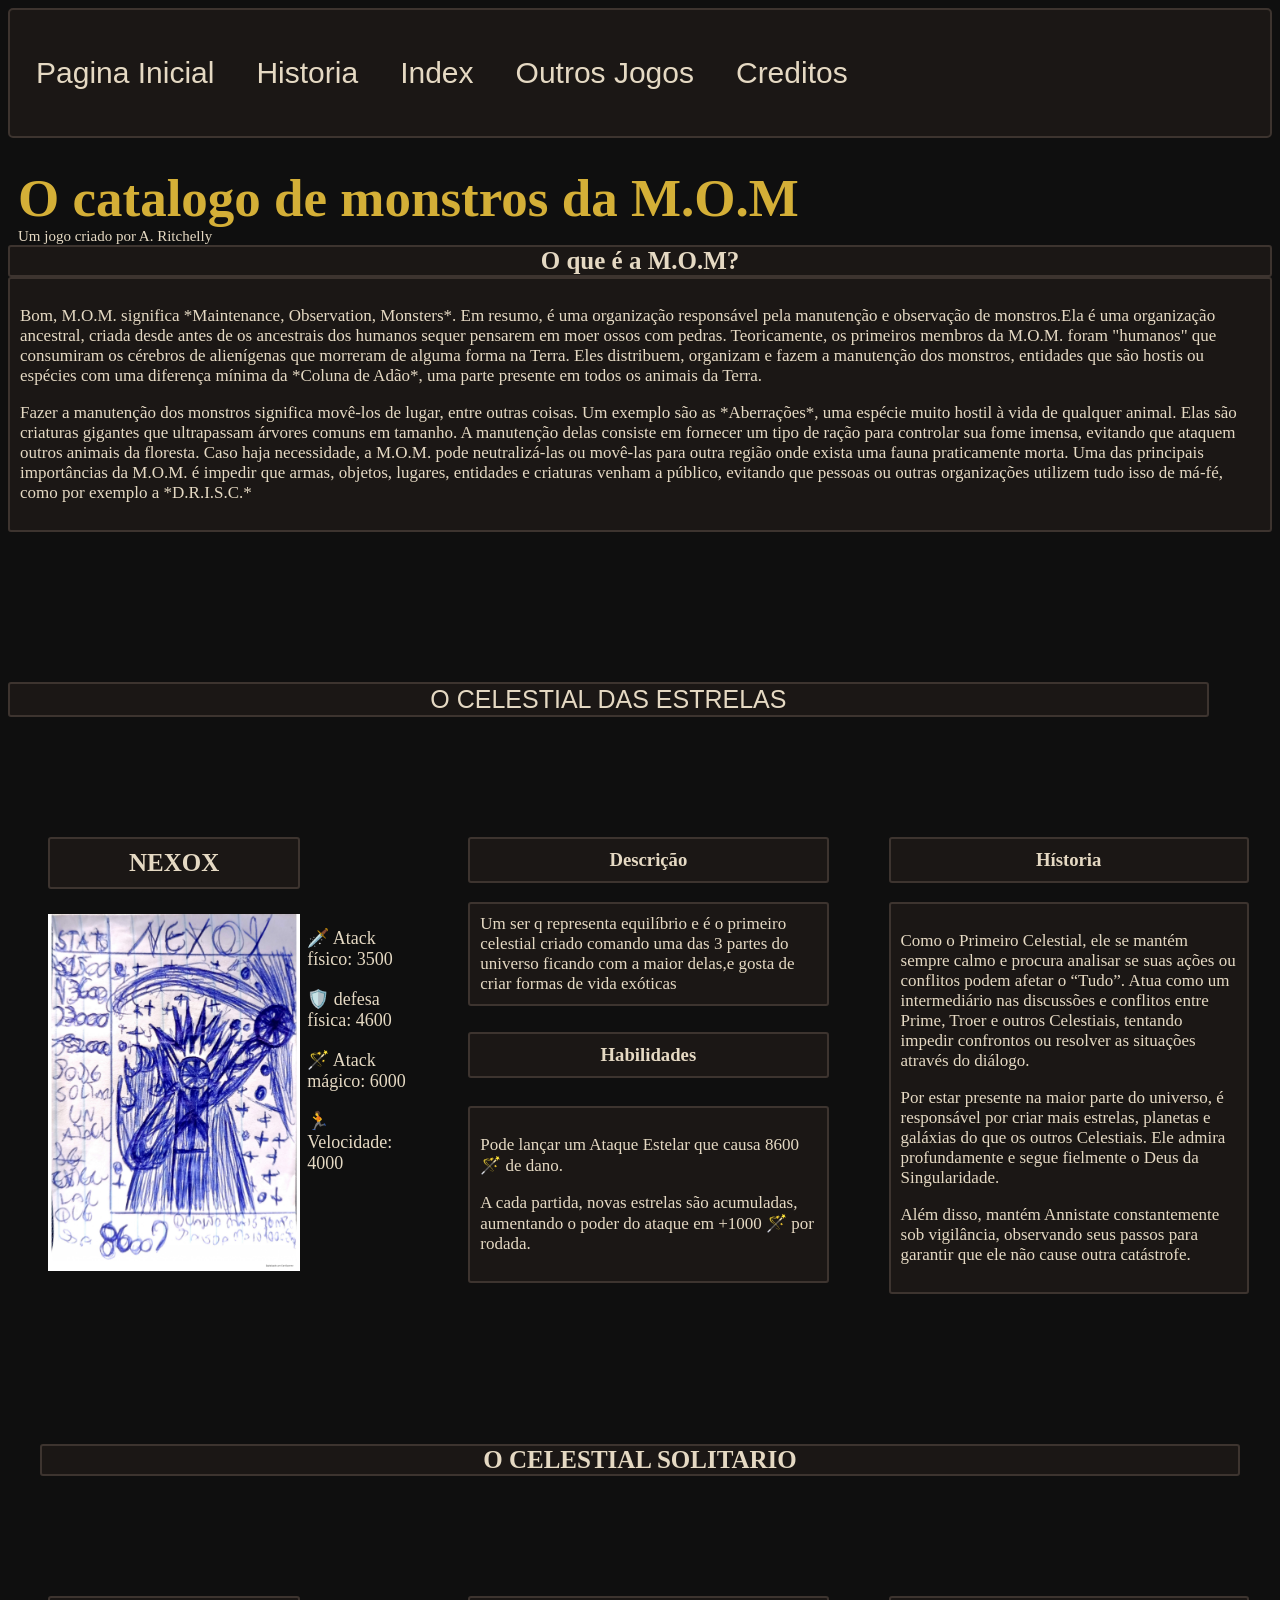
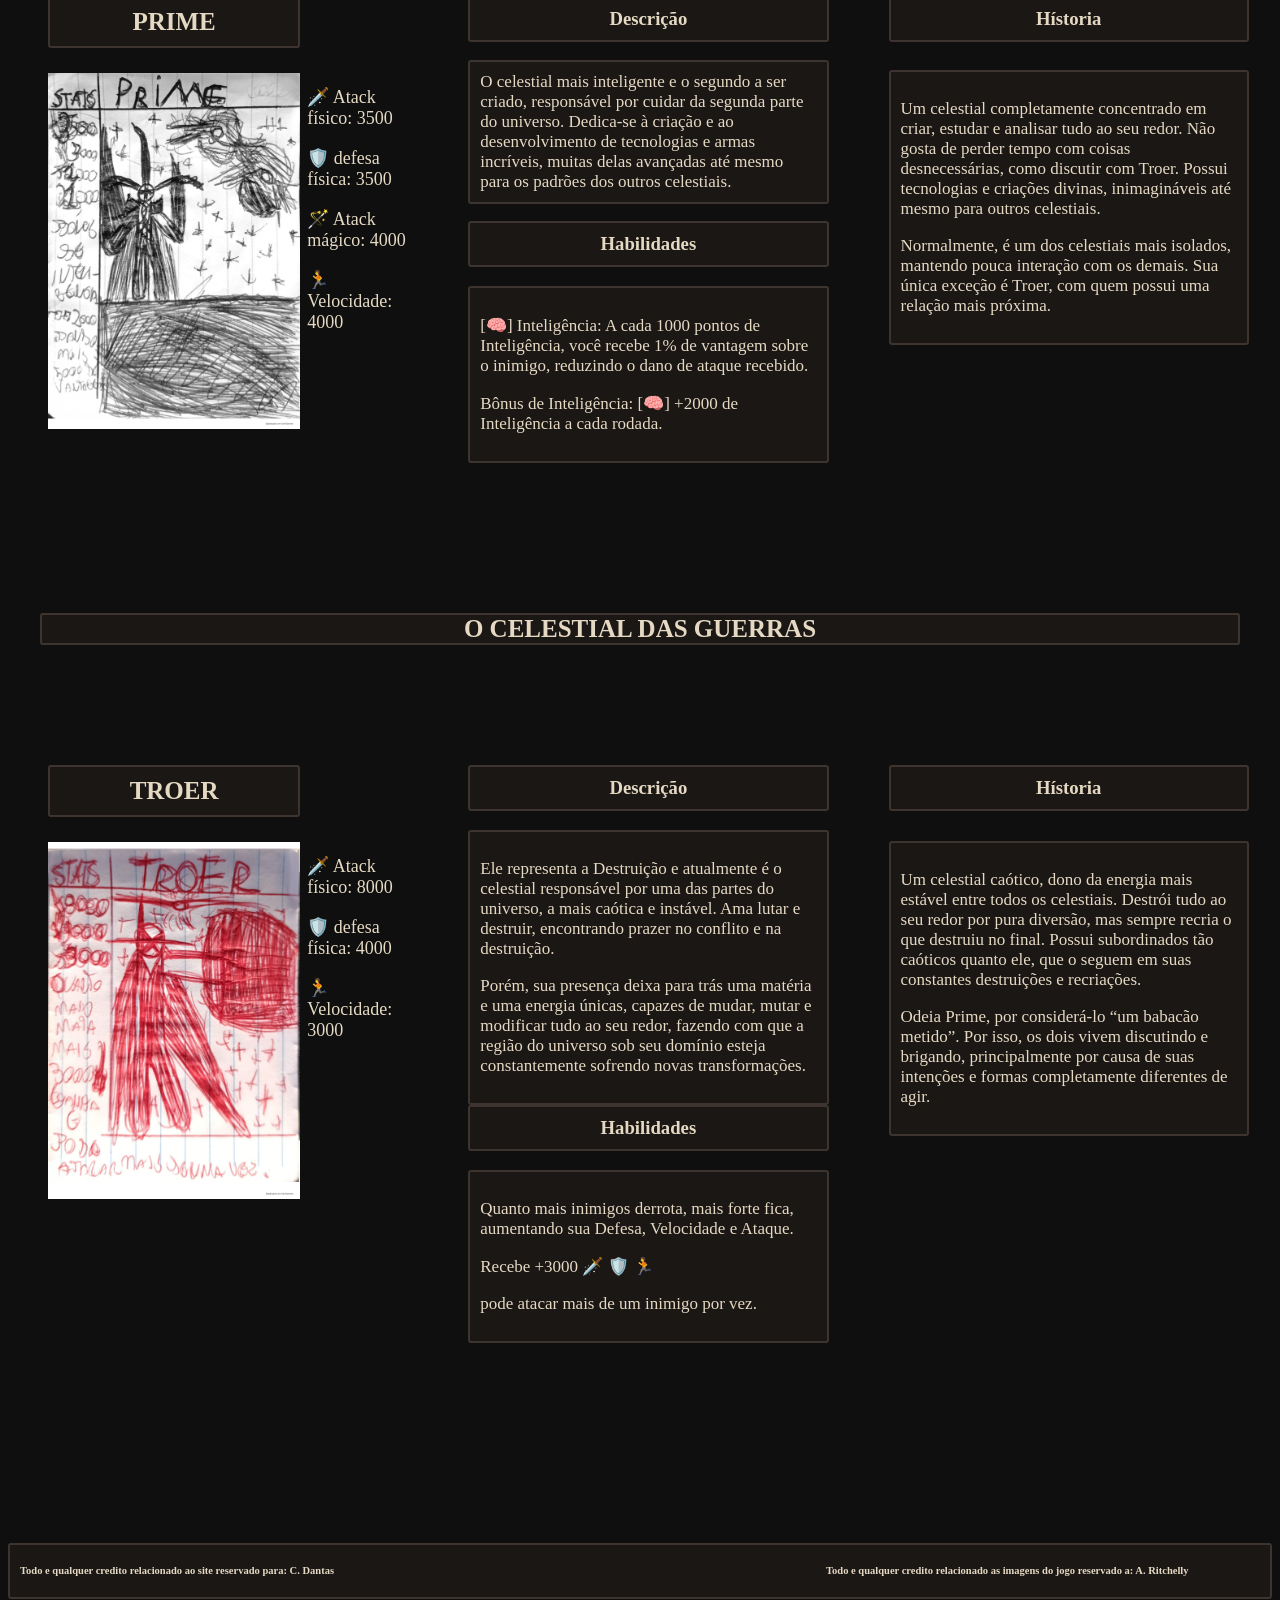
==== commit 314728b7: "fazendo a aba historia" ====
--- a/Primeira parte NOVO/index.html
+++ b/Primeira parte NOVO/index.html
@@ -40,9 +40,9 @@
 
             <div id="tdescricao-descricao">
 
-              <h3 id="tdescricao">O que é a M.O.M?</h3>
-
-                    <div class="descricao">
+              <h3 class="caixa titulo" id="tdescricao">O que é a M.O.M?</h3>
+
+                    <div class="caixa textembaixops">
                      <p> Bom, M.O.M. significa *Maintenance, Observation, Monsters*. Em resumo, é uma organização responsável pela manutenção e observação de monstros.Ela é uma organização ancestral, criada desde antes de os ancestrais dos humanos sequer pensarem em moer ossos com pedras. Teoricamente, os primeiros membros da M.O.M. foram "humanos" que consumiram os cérebros de alienígenas que morreram de alguma forma na Terra. Eles distribuem, organizam e fazem a manutenção dos monstros, entidades que são hostis ou espécies com uma diferença mínima da *Coluna de Adão*, uma parte presente em todos os animais da Terra.</p>
                      <p>Fazer a manutenção dos monstros significa movê-los de lugar, entre outras coisas. Um exemplo são as *Aberrações*, uma espécie muito hostil à vida de qualquer animal. Elas são criaturas gigantes que ultrapassam árvores comuns em tamanho. A manutenção delas consiste em fornecer um tipo de ração para controlar sua fome imensa, evitando que ataquem outros animais da floresta. Caso haja necessidade, a M.O.M. pode neutralizá-las ou movê-las para outra região onde exista uma fauna praticamente morta. Uma das principais importâncias da M.O.M. é impedir que armas, objetos, lugares, entidades e criaturas venham a público, evitando que pessoas ou outras organizações utilizem tudo isso de má-fé, como por exemplo a *D.R.I.S.C.*</p>
                     </div>
@@ -53,20 +53,12 @@
 
         </div>
 
-        <div id="PCD">
-
-            <h3 id="pcdplaca">Primeira criatura datada</h3>
-
-            <img id="huntemonster" src="cartas.jpg/huntemonster.jpg" alt="huntemonster">
-
-        </div>
-
 
 
     </div>
 
 <div id="celestiais">
-    <button id="titulodiferenciado">O CELESTIAL DAS ESTRELAS</button>
+    <button class="caixa titulo" id="titulodiferenciado">O CELESTIAL DAS ESTRELAS</button>
 
     <div class="personagem">
 
@@ -74,7 +66,7 @@
 
             <div class="img-placa">
 
-             <h3 class="placa">NEXOX</h3>
+             <h3 class="caixa placa">NEXOX</h3>
 
              <img class="carta" src="cartas.jpg/nexus.jpg" alt="nexox">
 
@@ -96,19 +88,19 @@
 
         </div>
         
-        <div class="psdescricao-descricao">
-
-            <div>
-
-            <h3 class="psdescricao">Descrição</h3>
-
-            <p class="descricao">Um ser q representa equilíbrio e é o primeiro celestial criado comando uma das 3 partes do universo ficando com a maior delas,e gosta de criar formas de vida exóticas</p>
-
-            </div>
-
-            <h3 class="pshabilidades">Habilidades</h3>
-
-             <div class="habilidades">
+        <div class= "ps-text">
+
+            <div>
+
+            <h3 class="caixa pstext">Descrição</h3>
+
+            <p class="caixa textembaixops">Um ser q representa equilíbrio e é o primeiro celestial criado comando uma das 3 partes do universo ficando com a maior delas,e gosta de criar formas de vida exóticas</p>
+
+            </div>
+
+            <h3 class="caixa pstext">Habilidades</h3>
+
+             <div class="caixa textembaixops">
 
                 <p>Pode lançar um Ataque Estelar que causa 8600 🪄 de dano. </p>
 
@@ -119,11 +111,11 @@
          
         </div>
 
-        <div class="pshistoria-historia">
-
-            <h3 class="pshistoria">Hístoria</h3>
-
-            <div class="historia">
+        <div class="ps-text">
+
+            <h3 class="caixa pstext">Hístoria</h3>
+
+            <div class="caixa textembaixops">
 
               <p>Como o Primeiro Celestial, ele se mantém sempre calmo e procura analisar se suas ações ou conflitos podem afetar o “Tudo”. Atua como um intermediário nas discussões e conflitos entre Prime, Troer e outros Celestiais, tentando impedir confrontos ou resolver as situações através do diálogo.</p>      
 
@@ -139,7 +131,7 @@
     </div>
 
 
-        <h2 class="titulo">O CELESTIAL SOLITARIO</h2>
+        <h2 class="caixa titulo">O CELESTIAL SOLITARIO</h2>
 
 
     <div class="personagem">
@@ -148,7 +140,7 @@
 
             <div class="img-placa">
 
-             <h3 class="placa">PRIME</h3>
+             <h3 class="caixa placa">PRIME</h3>
 
              <img class="carta" src="cartas.jpg/prime.jpg" alt="Prime">
 
@@ -170,19 +162,19 @@
 
         </div>
         
-        <div class="psdescricao-descricao">
-
-            <div>
-
-            <h3 class="psdescricao">Descrição</h3>
-
-            <p class="descricao">O celestial mais inteligente e o segundo a ser criado, responsável por cuidar da segunda parte do universo. Dedica-se à criação e ao desenvolvimento de tecnologias e armas incríveis, muitas delas avançadas até mesmo para os padrões dos outros celestiais.</p>
-
-            </div>
-
-             <h3 class="pshabilidades">Habilidades</h3>
-
-             <div class="habilidades">
+        <div class="ps-text">
+
+            <div>
+
+            <h3 class="caixa pstext">Descrição</h3>
+
+            <p class="caixa textembaixops">O celestial mais inteligente e o segundo a ser criado, responsável por cuidar da segunda parte do universo. Dedica-se à criação e ao desenvolvimento de tecnologias e armas incríveis, muitas delas avançadas até mesmo para os padrões dos outros celestiais.</p>
+
+            </div>
+
+             <h3 class="caixa pstext">Habilidades</h3>
+
+             <div class="caixa textembaixops">
 
                 <p>[🧠] Inteligência: A cada 1000 pontos de Inteligência, você recebe 1% de vantagem sobre o inimigo, reduzindo o dano de ataque recebido.</p>
 
@@ -192,11 +184,11 @@
          
         </div>
 
-        <div class="pshistoria-historia">
-
-            <h3 class="pshistoria">Hístoria</h3>
-
-            <div class="historia">
+        <div class="ps-text">
+
+            <h3 class="caixa pstext">Hístoria</h3>
+
+            <div class="caixa textembaixops">
 
               <p>Um celestial completamente concentrado em criar, estudar e analisar tudo ao seu redor. Não gosta de perder tempo com coisas desnecessárias, como discutir com Troer. Possui tecnologias e criações divinas, inimagináveis até mesmo para outros celestiais.</p>      
 
@@ -209,7 +201,7 @@
 
     </div>
 
-            <h2 class="titulo">O CELESTIAL DAS GUERRAS</h2>
+            <h2 class="caixa titulo">O CELESTIAL DAS GUERRAS</h2>
 
     <div class="personagem">
 
@@ -217,7 +209,7 @@
 
             <div class="img-placa">
 
-             <h3 class="placa">TROER</h3>
+             <h3 class="caixa placa">TROER</h3>
 
               <img class="carta" src="cartas.jpg/TROER.jpg" alt="Troer">
 
@@ -238,13 +230,13 @@
 
         </div>
         
-        <div class="psdescricao-descricao">
-
-            <div>
-
-            <h3 class="psdescricao">Descrição</h3>
-
-            <div class="descricao">
+        <div class="ps-text">
+
+            <div>
+
+            <h3 class="caixa pstext">Descrição</h3>
+
+            <div class="caixa textembaixops">
 
             <p>Ele representa a Destruição e atualmente é o celestial responsável por uma das partes do universo, a mais caótica e instável. Ama lutar e destruir, encontrando prazer no conflito e na destruição.</p>
 
@@ -256,9 +248,9 @@
 
             <div>
 
-                <h3 class="pshabilidades">Habilidades</h3>
-
-            <div class="habilidades">
+                <h3 class="caixa pstext">Habilidades</h3>
+
+            <div class="caixa textembaixops">
 
                 <p>Quanto mais inimigos derrota, mais forte fica, aumentando sua Defesa, Velocidade e Ataque.</p>
 
@@ -271,11 +263,11 @@
             </div>
         </div>
 
-        <div class="pshistoria-historia">
-
-            <h3 class="pshistoria">Hístoria</h3>
-
-            <div class="historia">
+        <div class="ps-text">
+
+            <h3 class="caixa pstext">Hístoria</h3>
+
+            <div class="caixa textembaixops">
 
               <p>Um celestial caótico, dono da energia mais estável entre todos os celestiais. Destrói tudo ao seu redor por pura diversão, mas sempre recria o que destruiu no final. Possui subordinados tão caóticos quanto ele, que o seguem em suas constantes destruições e recriações.</p>      
 
@@ -292,7 +284,7 @@
 
 <div id="annistates">
 
-     <button id="titulodiferenciado1">O CELESTIAL FORA DO CONTROLE</button>
+     <button class="caixa titulo" id="titulodiferenciado1">O CELESTIAL FORA DO CONTROLE</button>
 
     
 
@@ -302,7 +294,7 @@
 
             <div class="img-placa">
 
-             <h3 class="placa">OS ANNISTATES</h3>
+             <h3 class="caixa placa">OS ANNISTATES</h3>
 
              <div id="os-annistates">
 
@@ -323,19 +315,19 @@
 
         </div>
         
-        <div class="psdescricao-descricao">
-
-            <div>
-
-            <h3 class="psdescricao">Descrição</h3>
-
-            <p class="descricao">Ser que representa o desequilíbrio, sendo totalmente estável em sua existência, mas possuindo uma energia completamente desequilibrada. Não possui nenhuma forma única e pode assumir diferentes formas livremente. Odeia seu criador e Nexox com todas as suas forças. Reside em um planeta cujo núcleo produz quasares infinitos e incessantes, alimentados pela energia desequilibrada que emana de seu próprio ser.</p>
-
-            </div>
-
-            <h3 class="pshabilidades">Habilidades</h3>
-
-             <div class="habilidades">
+        <div class="ps-text">
+
+            <div>
+
+            <h3 class="caixa pstext">Descrição</h3>
+
+            <p class="caixa textembaixops">Ser que representa o desequilíbrio, sendo totalmente estável em sua existência, mas possuindo uma energia completamente desequilibrada. Não possui nenhuma forma única e pode assumir diferentes formas livremente. Odeia seu criador e Nexox com todas as suas forças. Reside em um planeta cujo núcleo produz quasares infinitos e incessantes, alimentados pela energia desequilibrada que emana de seu próprio ser.</p>
+
+            </div>
+
+            <h3 class="caixa pstext">Habilidades</h3>
+
+             <div class="caixa textembaixops">
 
                 <p>Pode mudar livremente entre suas diferentes formas, adaptando sua aparência e manifestação de energia de acordo com a situação. Essa mudança não possui um limite fixo, permitindo que ele alterne constantemente entre suas formas durante um combate.</p>
 
@@ -345,11 +337,11 @@
          
         </div>
 
-        <div class="pshistoria-historia">
-
-            <h3 class="pshistoria">Hístoria</h3>
-
-            <div class="historia">
+        <div class="ps-text">
+
+            <h3 class="caixa pstext">Hístoria</h3>
+
+            <div class="caixa textembaixops">
 
               <p>É o ser que representa o desequilíbrio absoluto, sendo completamente estável em sua própria existência, mas possuindo uma energia extremamente desequilibrada e imprevisível. Ele não possui nenhuma forma única, podendo alterar sua aparência e estrutura constantemente conforme sua energia se manifesta. Odeia seu criador e Nexox com todas as suas forças, carregando um enorme ressentimento contra aqueles que deram origem à sua existência.</p>
               
@@ -362,7 +354,7 @@
 
     </div>
 
-    <h2 class="titulo">O ANNISTATE BRUTAL</h2>
+    <h2 class="caixa titulo">O ANNISTATE BRUTAL</h2>
 
     <div class="personagem">
 
@@ -370,7 +362,7 @@
 
             <div class="img-placa">
 
-             <h3 class="placa">ANNISTATE BRUTOS</h3>
+             <h3 class="caixa placa">ANNISTATE BRUTOS</h3>
 
              <img class="carta" src="cartas.jpg/anibrutos.jpg" alt="anibrutos">
 
@@ -391,19 +383,19 @@
 
         </div>
         
-        <div class="psdescricao-descricao">
-
-            <div>
-
-            <h3 class="psdescricao">Descrição</h3>
-
-            <p class="descricao">A forma de Annistate totalmente focada em força física. Seu poder destrutivo é concentrado em golpes físicos extremamente poderosos, tornando-o capaz de superar adversários através de força bruta.</p>
-
-            </div>
-
-            <h3 class="pshabilidades">Habilidades</h3>
-
-             <div class="habilidades">
+        <div class="ps-text">
+
+            <div>
+
+            <h3 class="caixa pstext">Descrição</h3>
+
+            <p class="caixa textembaixops">A forma de Annistate totalmente focada em força física. Seu poder destrutivo é concentrado em golpes físicos extremamente poderosos, tornando-o capaz de superar adversários através de força bruta.</p>
+
+            </div>
+
+            <h3 class="caixa pstext">Habilidades</h3>
+
+             <div class="caixa textembaixops">
 
                 <p>Aumenta em 20% sua força caso Annistate esteja em qualquer situação de desvantagem.</p>
 
@@ -412,11 +404,11 @@
          
         </div>
 
-        <div class="pshistoria-historia">
-
-            <h3 class="pshistoria">Hístoria</h3>
-
-            <div class="historia">
+        <div class="ps-text">
+
+            <h3 class="caixa pstext">Hístoria</h3>
+
+            <div class="caixa textembaixops">
 
               <p>Representa a estabilidade e a força física de Annistate, sendo a forma mais focada em combate corporal. Age como um ogro faminto por lutas, sempre procurando alguém forte o suficiente para testar seus limites. Quanto mais difícil e brutal for o combate, mais interessado ele fica. Não costuma pensar muito antes de atacar, preferindo resolver tudo através da força e da resistência. Para ele, uma batalha nunca é um problema, mas uma oportunidade de provar quem é o mais forte.</p>      
 
@@ -428,7 +420,7 @@
 
     </div>
 
-    <h2 class="titulo">O ANNISTATE DEFENSIVO</h2>
+    <h2 class="caixa titulo">O ANNISTATE DEFENSIVO</h2>
 
  <div class="personagem">
 
@@ -436,7 +428,7 @@
 
             <div class="img-placa">
 
-             <h3 class="placa">ANNISTATE TANK</h3>
+             <h3 class="caixa placa">ANNISTATE TANK</h3>
 
              <img class="carta" src="cartas.jpg/anitank.jpg" alt="anitank">
 
@@ -457,19 +449,19 @@
 
         </div>
         
-        <div class="psdescricao-descricao">
-
-            <div>
-
-            <h3 class="psdescricao">Descrição</h3>
-
-            <p class="descricao">A forma de Annistate focada em defesa física. O material que ele produz é considerado um dos mais resistentes de todas as realidades, permitindo que suporte ataques absurdamente poderosos.</p>
-
-            </div>
-
-            <h3 class="pshabilidades">Habilidades</h3>
-
-             <div class="habilidades">
+        <div class="ps-text">
+
+            <div>
+
+            <h3 class="caixa pstext">Descrição</h3>
+
+            <p class="caixa textembaixops">A forma de Annistate focada em defesa física. O material que ele produz é considerado um dos mais resistentes de todas as realidades, permitindo que suporte ataques absurdamente poderosos.</p>
+
+            </div>
+
+            <h3 class="caixa pstext">Habilidades</h3>
+
+             <div class="caixa textembaixops">
 
                 <p>Aumenta sua defesa em 5.000 pontos durante 3 rodadas.</p>
 
@@ -478,11 +470,11 @@
          
         </div>
 
-        <div class="pshistoria-historia">
-
-            <h3 class="pshistoria">Hístoria</h3>
-
-            <div class="historia">
+        <div class="ps-text">
+
+            <h3 class="caixa pstext">Hístoria</h3>
+
+            <div class="caixa textembaixops">
 
               <p>Representa a resistência e a capacidade defensiva de Annistate. Age como um ser extremamente arrogante, que acredita estar acima de praticamente todos os outros seres. Gosta de receber ataques apenas para demonstrar que eles não são capazes de feri-lo e, depois, humilhar seus adversários por terem tentado. Quanto mais poderoso é o inimigo, mais prazer sente em permanecer parado enquanto seus ataques são completamente inúteis. Para essa forma, derrotar alguém rapidamente não é tão divertido quanto fazê-lo perceber que nunca teve chance.</p>      
 
@@ -493,7 +485,7 @@
 
     </div>
 
-    <h2 class="titulo">O ANNISTATE MAGICO</h2>
+    <h2 class="caixa titulo">O ANNISTATE MAGICO</h2>
 
     <div class="personagem">
 
@@ -501,7 +493,7 @@
 
             <div class="img-placa">
 
-             <h3 class="placa">ANNISTATE DEMON</h3>
+             <h3 class="caixa placa">ANNISTATE DEMON</h3>
 
              <img class="carta" src="cartas.jpg/animagia.jpg" alt="animagia">
 
@@ -522,19 +514,19 @@
 
         </div>
         
-        <div class="psdescricao-descricao">
-
-            <div>
-
-            <h3 class="psdescricao">Descrição</h3>
-
-            <p class="descricao">A forma de Annistate focada em ataques não físicos. Ele assume a aparência de um demônio para brincar com a imaginação e zombar dos outros mortais, utilizando sua magia celestial de maneira extremamente destrutiva.</p>
-
-            </div>
-
-            <h3 class="pshabilidades">Habilidades</h3>
-
-             <div class="habilidades">
+        <div class="ps-text">
+
+            <div>
+
+            <h3 class="caixa pstext">Descrição</h3>
+
+            <p class="caixa textembaixops">A forma de Annistate focada em ataques não físicos. Ele assume a aparência de um demônio para brincar com a imaginação e zombar dos outros mortais, utilizando sua magia celestial de maneira extremamente destrutiva.</p>
+
+            </div>
+
+            <h3 class="caixa pstext">Habilidades</h3>
+
+             <div class="caixa textembaixops">
 
                 <p>Cria Tochas de Mana Celestial. A cada rodada, Annistate pode escolher entre: </p>
 
@@ -549,11 +541,11 @@
          
         </div>
 
-        <div class="pshistoria-historia">
-
-            <h3 class="pshistoria">Hístoria</h3>
-
-            <div class="historia">
+        <div class="ps-text">
+
+            <h3 class="caixa pstext">Hístoria</h3>
+
+            <div class="caixa textembaixops">
 
               <p>Representa o lado mágico e destrutivo de Annistate. Age como um monarca desolado, carregando uma espécie de vazio e desprezo por tudo ao seu redor. Não demonstra interesse em conquistar ou governar nada, pois considera que tudo eventualmente será destruído. Caminha por diferentes lugares observando o mundo em silêncio e, quando algo chama sua atenção, simplesmente o arrasa sem demonstrar remorso. Sua presença transmite a sensação de que uma calamidade está prestes a acontecer, como se a própria destruição fosse sua única forma de entretenimento.</p>      
 
@@ -564,7 +556,7 @@
 
     </div>
 
-    <h2 class="titulo">O ANNISTATE INVISIVEL</h2>
+    <h2 class=" caixa titulo">O ANNISTATE INVISIVEL</h2>
 
 
 <div class="personagem">
@@ -573,7 +565,7 @@
 
             <div class="img-placa">
 
-             <h3 class="placa">ANNISTATE SPEED</h3>
+             <h3 class="caixa placa">ANNISTATE SPEED</h3>
 
              <img class="carta" src="cartas.jpg/anispeed.jpg" alt="anispeed">
 
@@ -594,19 +586,19 @@
 
         </div>
         
-        <div class="psdescricao-descricao">
-
-            <div>
-
-            <h3 class="psdescricao">Descrição</h3>
-
-            <p class="descricao">A forma de Annistate totalmente focada em velocidade. Seus atributos ofensivos e defensivos são menores, mas sua velocidade transforma sua movimentação em sua principal forma de defesa e combate.</p>
-
-            </div>
-
-            <h3 class="pshabilidades">Habilidades</h3>
-
-             <div class="habilidades">
+        <div class="ps-text">
+
+            <div>
+
+            <h3 class="caixa pstext">Descrição</h3>
+
+            <p class="caixa textembaixops">A forma de Annistate totalmente focada em velocidade. Seus atributos ofensivos e defensivos são menores, mas sua velocidade transforma sua movimentação em sua principal forma de defesa e combate.</p>
+
+            </div>
+
+            <h3 class="caixa pstext">Habilidades</h3>
+
+             <div class="caixa textembaixops">
 
                 <p>Aumenta sua velocidade em 1.000% durante 3 rodadas, permitindo que Annistate alcance velocidades tão absurdas que consegue se defender até mesmo de ataques físicos através da movimentação.</p>
 
@@ -615,11 +607,11 @@
          
         </div>
 
-        <div class="pshistoria-historia">
-
-            <h3 class="pshistoria">Hístoria</h3>
-
-            <div class="historia">
+        <div class="ps-text">
+
+            <h3 class="caixa pstext">Hístoria</h3>
+
+            <div class= "caixa textembaixops">
 
               <p>Representa a velocidade e a movimentação constante de Annistate. Nunca fica parado, passando por cidades, mundos e dimensões sem parar, como se permanecer no mesmo lugar fosse algo insuportável. Está constantemente procurando novos lugares para explorar e novos adversários para desafiar. A única coisa capaz de fazê-lo parar é encontrar alguém que consiga acompanhá-lo em velocidade. Quando encontra outro ser rápido, sua personalidade muda completamente e ele passa a tratá-lo como um rival, querendo descobrir imediatamente quem consegue chegar mais longe ou ser mais rápido.</p>      
 
@@ -634,7 +626,17 @@
 
 </div>
 
-    <div id="creditosfinais">
+
+
+
+
+
+
+
+
+
+
+    <div class="caixa creditosfinais">
 
     <h3 id="creditoscadu">Todo e qualquer credito relacionado ao site reservado para: C. Dantas</h3>
 
--- a/Primeira parte NOVO/styleindex.css
+++ b/Primeira parte NOVO/styleindex.css
@@ -28,6 +28,19 @@
 
  }
 
+  @media (max-width: 1380px) {
+
+#BotoesAcima {
+
+    height: 130px;
+
+
+ }
+   }
+
+
+
+
     .botoes {
 
         display: flex;
@@ -50,6 +63,16 @@
     text-align: center;
 
     }
+
+    @media (max-width: 1380px) {
+
+ .botoes button {
+
+    font-size: 30px;
+
+
+ }
+   }
 
 /* =========================
    PAGINA INICIAL
@@ -61,7 +84,7 @@
 
 #primeiraparte {
 
-    width: 95%;
+    width: 100%;
 
     display: flex;
 
@@ -71,15 +94,22 @@
 
     margin: auto;
 
+
+
+    margin-top: 30px;
+    
+
 }
 
 #titulo-descricao {
 
-    width: 70%;
-
-    display: flex;
-
-    flex-direction: column;
+    width: 100%;
+
+    display: flex;
+
+    flex-direction: column;
+
+    gap: 10%
 }
 
 #titulo-subtitulo {
@@ -101,11 +131,10 @@
     font-size: 53px;
 
     margin: 0;
-    
-    margin-top: 30px;
 }
 
 #subtitulo {
+
     width: 100%;
 
     color: #E5D9C3;
@@ -130,23 +159,15 @@
 
     flex-direction: column;
 
+    gap: 5%
+
 }
 
 #tdescricao {
 
-    width: 100%;
-
-    border: 2px solid #3d342f;
-
-    border-radius: 3px;
-    
-    background-color: #1B1715;  
-
-    text-align: center;
-
-    color: #E5D9C3;
-
-    font-size: 25px;
+    width: 100%; 
+
+    margin-top: 0;
 
 }
 
@@ -154,46 +175,14 @@
    DESCRICAO PAGINA INICIAL
    ========================= */
 
-#PCD {
-
-    width: 25%;
-
-    display: flex;
-
-    flex-direction: column;
-
-    margin-top: 22%;
-
-    gap: 20px;
-
-    height: auto;
-
-    
-
-}
-
-@media (min-width:1205px) {
-    #PCD {
-
-        margin-top: 12%;
-
-    }
-
-
-}
-
-@media (min-width:1284px) {
-    #PCD {
-
-        margin-top: 8%;
-
-    }
-
-
-}
-
-
-#pcdplaca {
+
+
+
+/* =========================
+   OS CELESTIAIS
+   ========================= */
+
+   .caixa {
 
     border: 2px solid #3d342f;
 
@@ -203,92 +192,16 @@
 
     color: #E5D9C3;
 
-    font-size: 20px;
+   }
+
+
+.titulo {
 
     text-align: center;
 
-    width: 70%;
-
-    margin: 0;
-
-    padding: 5px;
-
-}
-
-#huntemonster {
-
-    width: 70%;
-
-    height: 70%;
-
-    border: 3px solid rgb(54, 32, 75);
-
-    margin: 0;
-}
-
-/* =========================
-   OS CELESTIAIS
-   ========================= */
-
-   #titulodiferenciado {
-
-    text-align: center;
-
     margin: auto;
 
     margin-top: 150px;
-
-    border: 2px solid #3d342f;
-
-    border-radius: 3px;
-    
-    background-color: #1B1715;
-
-    color: #E5D9C3;
-
-    font-size: 25px;
-
-    width: 95%;
-    
-   }
-
-    #titulodiferenciado1 {
-
-    text-align: center;
-
-    margin: auto;
-
-    margin-top: 150px;
-
-    border: 2px solid #3d342f;
-
-    border-radius: 3px;
-    
-    background-color: #1B1715;
-
-    color: #E5D9C3;
-
-    font-size: 25px;
-
-    width: 95%;
-    
-   }
-
-.titulo {
-
-    text-align: center;
-
-    margin: auto;
-
-    margin-top: 150px;
-
-    border: 2px solid #3d342f;
-
-    border-radius: 3px;
-    
-    background-color: #1B1715;
-
-    color: #E5D9C3;
 
     font-size: 25px;
 
@@ -334,8 +247,6 @@
 
     display: flex;
 
-    width: 30%;
-
     gap: 2%;
 
     height: 600px;
@@ -364,14 +275,6 @@
 
     text-align: center;
 
-    border: 2px solid #3d342f;
-
-    border-radius: 3px;
-    
-    background-color: #1B1715;
-
-    color: #E5D9C3;
-
     font-size: 25px;
 
     width: 100%;
@@ -381,6 +284,7 @@
     margin-top: 0;
 
    }
+
 
     .stats-carta {
 
@@ -465,7 +369,11 @@
 }
     
 
- .psdescricao-descricao {
+
+
+
+
+    .ps-text {
 
     display: flex;
 
@@ -483,13 +391,8 @@
 
     }
 
-    .psdescricao {
-
-    border: 2px solid #3d342f;
-
-    border-radius: 3px;
-    
-    background-color: #1B1715;
+    .pstext {
+
 
     text-align: center;
 
@@ -500,116 +403,29 @@
 
     }
 
-    .descricao {
-
-    border: 2px solid #3d342f;
-
-    border-radius: 3px;
-    
-    background-color: #1B1715;
+    .textembaixops{
+
 
     text-align: start;
 
     padding: 10px;
 
-    color: #E5D9C3;
-    
-    }
-
-    .pshabilidades {
-
-    border: 2px solid #3d342f;
-
-    border-radius: 3px;
-    
-    background-color: #1B1715;
-
-    text-align: center;
+    font-size: 17px;
+
+
+    }
+
+    .creditosfinais {
+
+    width: 100%;
+
+    display: flex;
+
+    gap: 30%;
+
+    text-align: start;
 
     padding: 10px;
-
-    margin-top: 0;
-
-
-    }
-
-    .habilidades {
-
-    border: 2px solid #3d342f;
-
-    border-radius: 3px;
-    
-    background-color: #1B1715;
-
-    text-align: start;
-
-    padding: 10px;
-    
-    }
-
-    .pshistoria-historia {
-
-        width: 35%;
-
-        display: flex;
-
-        flex-direction: column;
-
-        color: #E5D9C3;
-
-    }
-
-    .pshistoria {
-
-    border: 2px solid #3d342f;
-
-    border-radius: 3px;
-    
-    background-color: #1B1715;
-
-    text-align: center;
-
-    padding: 10px;
-
-    margin-top: 0;
-
-    }
-
-    .historia {
-
-    border: 2px solid #3d342f;
-
-    border-radius: 3px;
-    
-    background-color: #1B1715;
-
-    text-align: start;
-
-    padding: 10px;
-
-    font-size: 17px;
-
-    }
-
-    #creditosfinais {
-
-    width: 100%;
-
-    display: flex;
-
-    gap: 30%;
-
-    border: 2px solid #3d342f;
-
-    border-radius: 3px;
-    
-    background-color: #1B1715;
-
-    text-align: start;
-
-    padding: 10px;
-
-    color: #E5D9C3;
 
     font-size: 9px;
 
@@ -632,7 +448,7 @@
 
     display: grid;
 
-   grid-template-columns: repeat(auto-fit(1, 1fr));
+   grid-template-columns: repeat(auto-fit, minmax(200px, 1fr));
 
     gap: 20px;
 
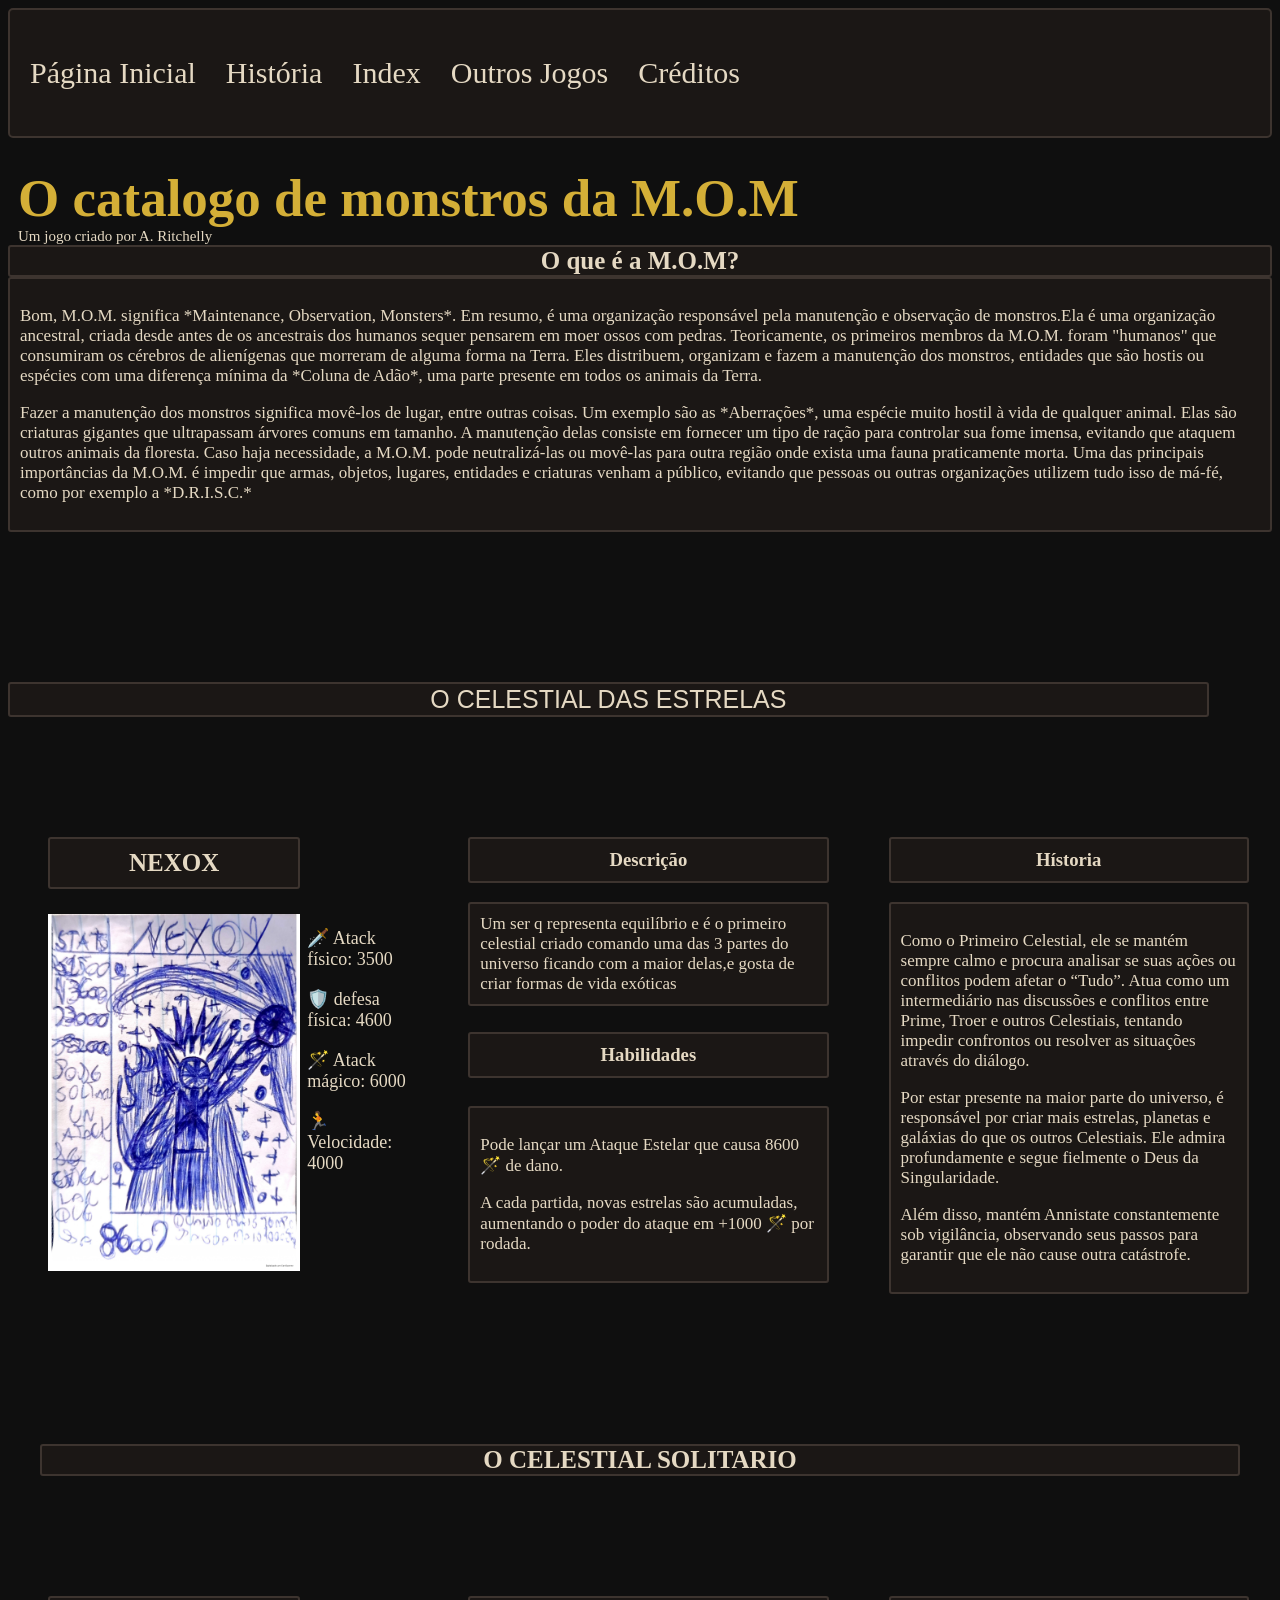
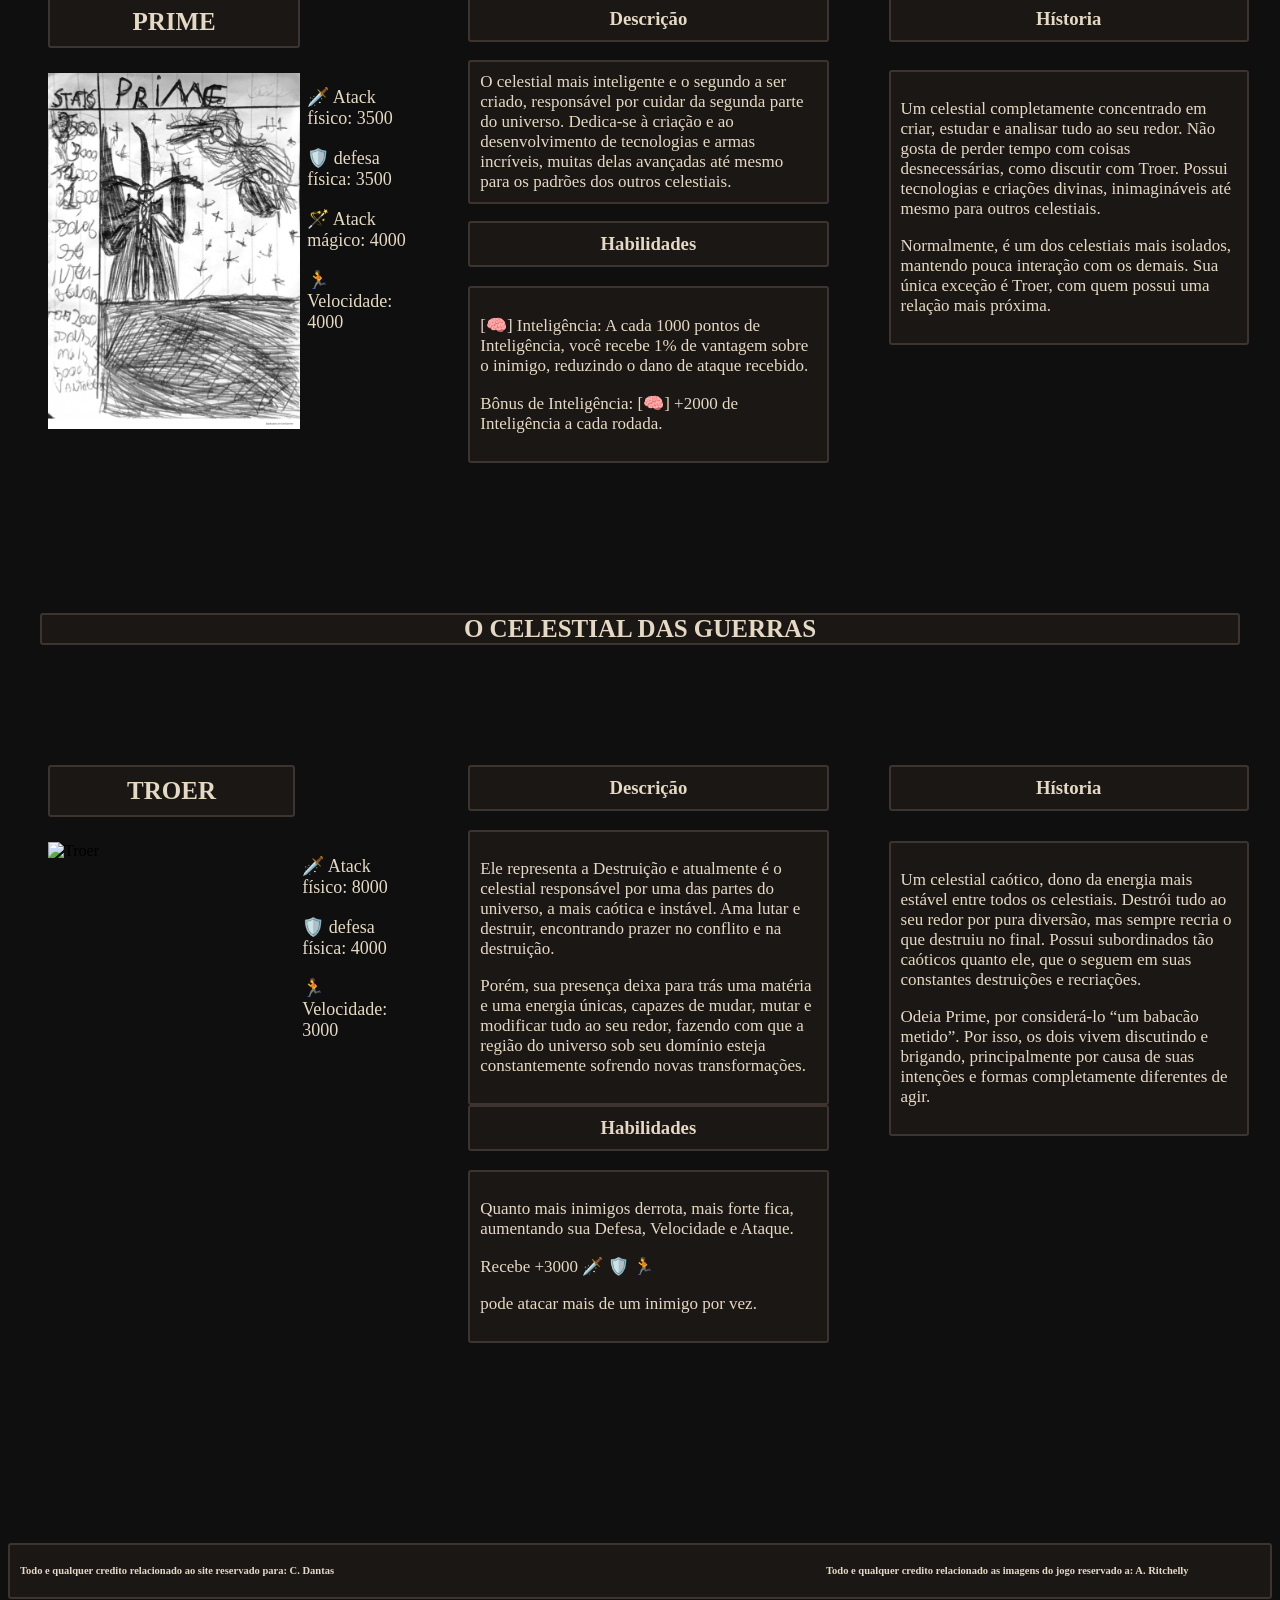
==== commit 55b0d353: "criacao da pagina creditos" ====
--- a/Primeira parte NOVO/index.html
+++ b/Primeira parte NOVO/index.html
@@ -7,22 +7,23 @@
 </head>
 
 <body>
-    <div id="BotoesAcima">
-            <div class="botoes">
-        
-
-             <button id="index">Pagina Inicial</button>
-
-             <button id="historia">Historia</button>
-
-             <button id="catalogo">Index</button>
-
-             <button id="OJ">Outros  Jogos</button>
-
-             <button id="creditos">Creditos</button>
-
-            </div>
-     </div>
+<nav id="BotoesAcima">
+
+    <div class="botoes">
+
+        <a href="index.html">Página Inicial</a>
+
+        <a href="historia.html">História</a>
+
+        <a href="catalogo.html">Index</a>
+
+        <a href="ot.html">Outros Jogos</a>
+
+        <a href="creditos.html">Créditos</a>
+
+    </div>
+    
+</nav>
 
     <div id="primeiraparte">
 
@@ -211,7 +212,7 @@
 
              <h3 class="caixa placa">TROER</h3>
 
-              <img class="carta" src="cartas.jpg/TROER.jpg" alt="Troer">
+              <img class="carta" src="cartas.jpg/troer.jpg" alt="Troer">
 
 
             </div>
--- a/Primeira parte NOVO/styleindex.css
+++ b/Primeira parte NOVO/styleindex.css
@@ -12,7 +12,7 @@
    BOTÕES DO TOPO
    ========================= */
 
- #BotoesAcima {
+  #BotoesAcima {
 
     display: flex;
 
@@ -48,9 +48,11 @@
         gap: 30px;
 
         padding-left: 20px;
-    }
-
-    .botoes button {
+
+        
+    }
+
+    nav a {
 
     font-size: 20px;
 
@@ -60,13 +62,15 @@
 
     color: #E5D9C3;
 
-    text-align: center;
+    margin: auto;
+
+    text-decoration: none;
 
     }
 
     @media (max-width: 1380px) {
 
- .botoes button {
+ nav a {
 
     font-size: 30px;
 
